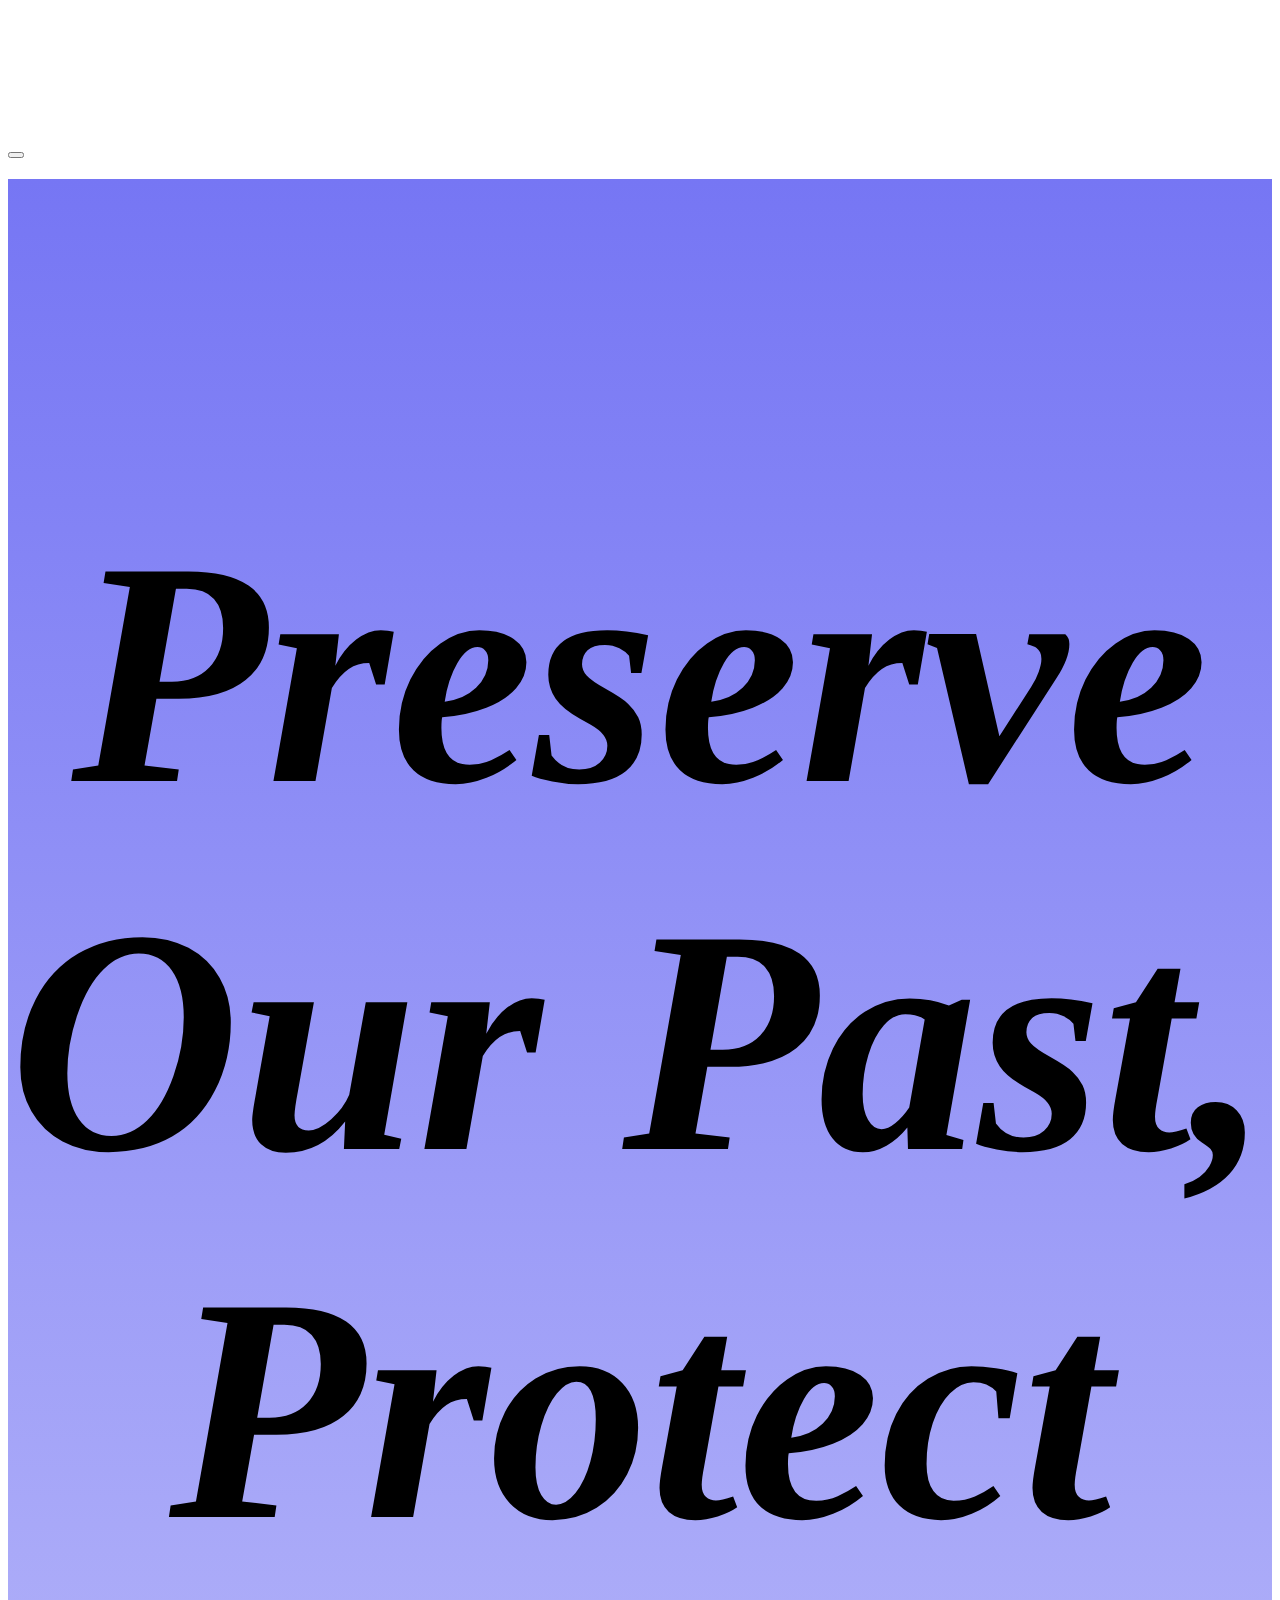
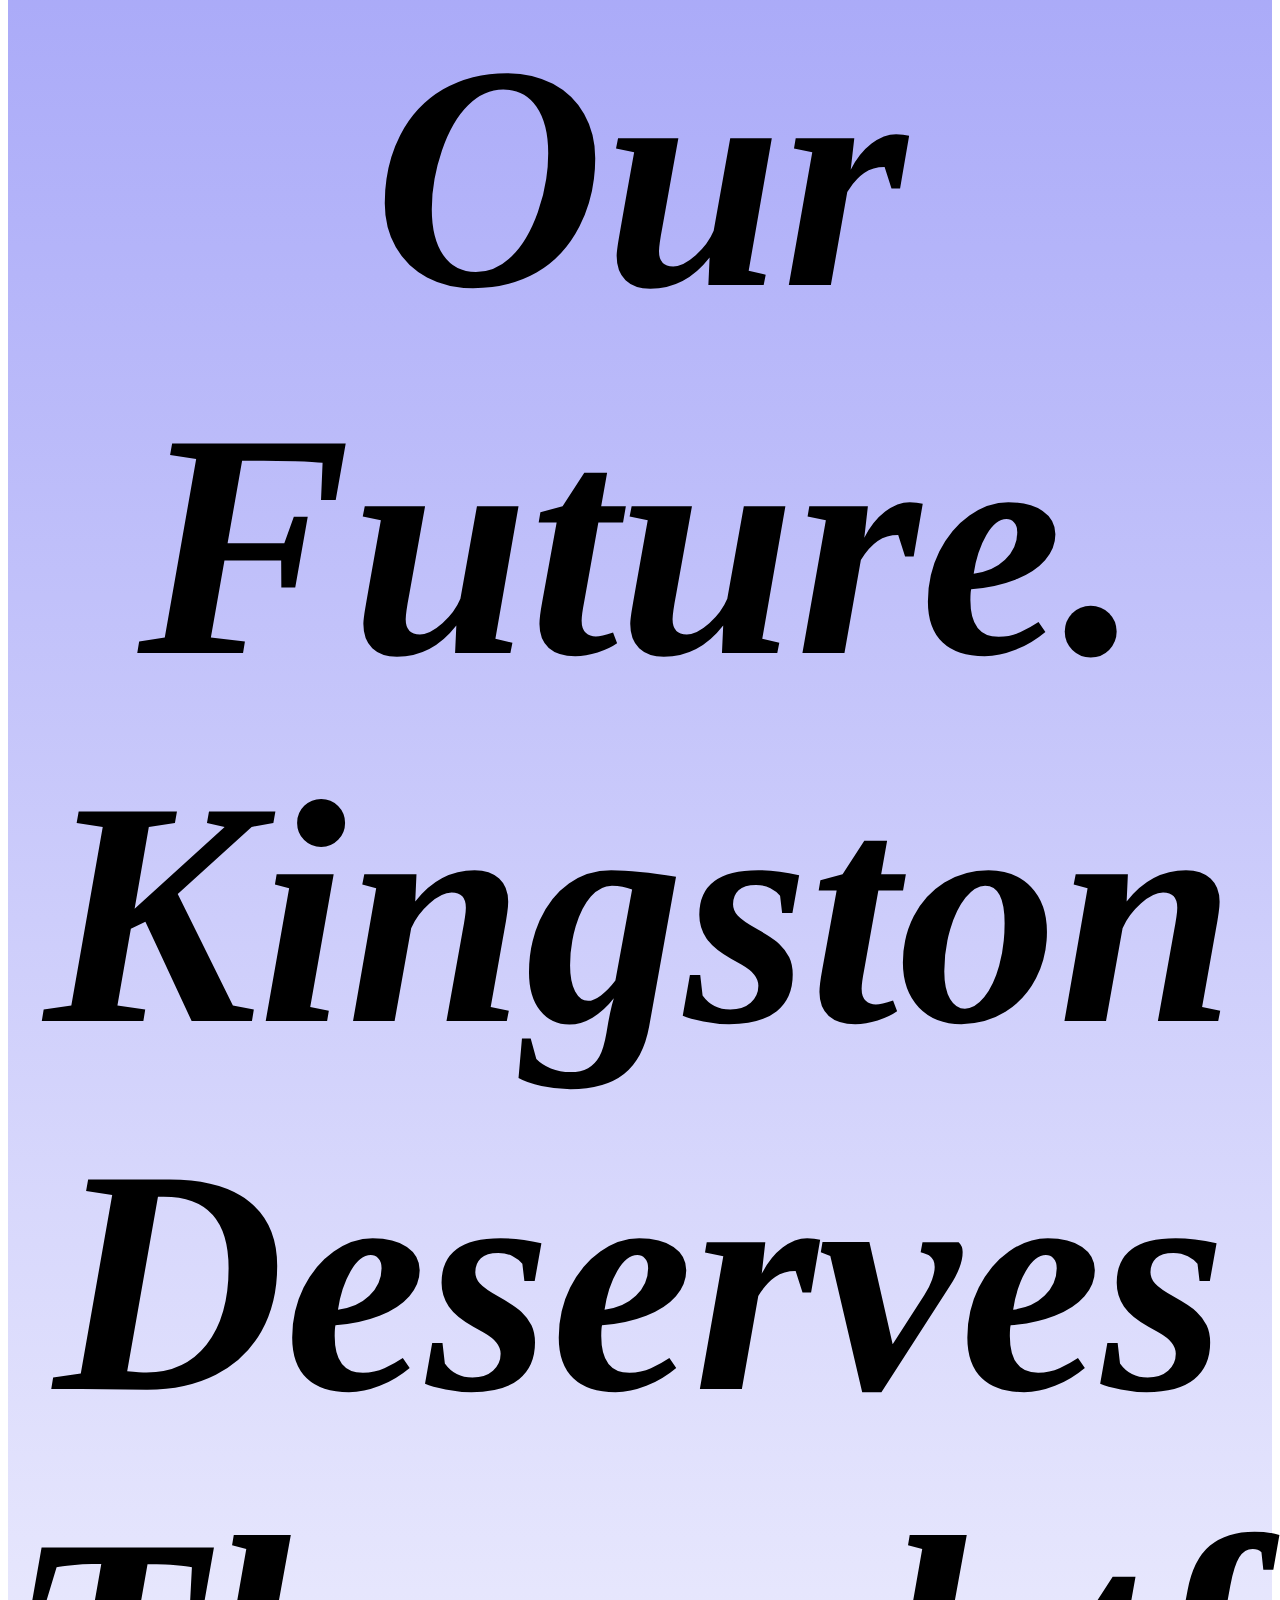
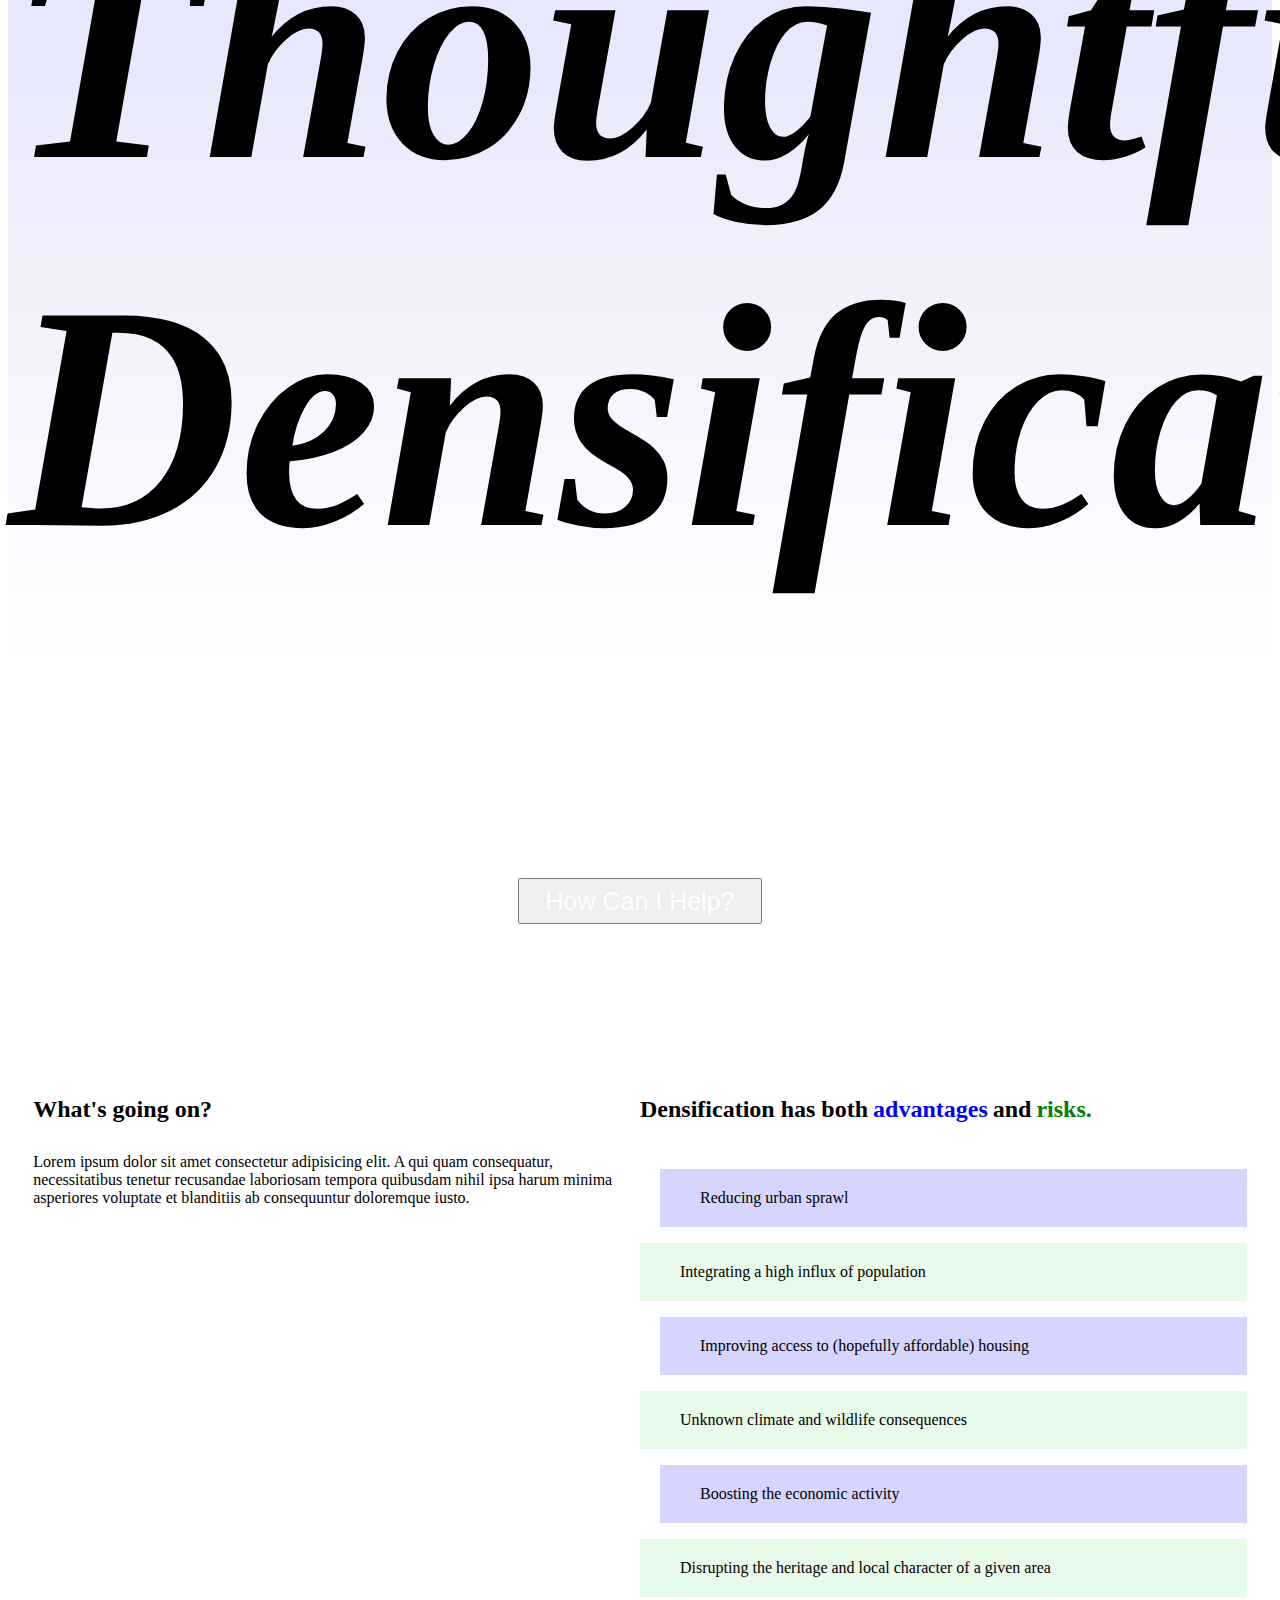
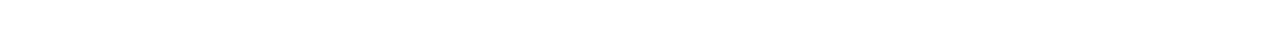
==== index.html @ 17b06fd5 "Add files via upload" ====
<!DOCTYPE html>
<html lang="en">
<head>
    <link href="styles.css" rel="stylesheet">
    <link href="https://cdn.jsdelivr.net/npm/bootstrap@5.3.2/dist/css/bootstrap.min.css" rel="stylesheet" integrity="sha384-T3c6CoIi6uLrA9TneNEoa7RxnatzjcDSCmG1MXxSR1GAsXEV/Dwwykc2MPK8M2HN" crossorigin="anonymous">
    <meta charset="UTF-8">
    <meta name="viewport" content="width=device-width, initial-scale=1.0">
    <title>Home</title>
</head>


<body>

    <!-- *******navigation******** -->
    <div class="collapse" id="navbarToggleExternalContent" data-bs-theme="dark">
      <div class="bg-dark p-4">
        <span class="text-body-secondary"><a href="index.html">Home</a></span><br>
        <span class="text-body-secondary"><a href="letterWriting.html">Letter Writing</a></span><br>
        <span class="text-body-secondary"><a>More Info</a></span><br>
      </div>
    </div>
    <nav class="navbar navbar-dark bg-dark">
      <div class="container-fluid">
        <h3 id="title" class="hop-animation">Kingston Sustainable Development</h3>
        <button class="navbar-toggler" type="button" data-bs-toggle="collapse" data-bs-target="#navbarToggleExternalContent" aria-controls="navbarToggleExternalContent" aria-expanded="false" aria-label="Toggle navigation">
          <span class="navbar-toggler-icon"></span>
        </button>
      </div>
    </nav>


    <!-- *******header******** -->
   <div class="banner hop-animation">
    <h1 class="display-1 container" style="padding: 15px 0px; padding-bottom: 5%;"><b><em>Preserve Our Past, Protect Our Future. Kingston Deserves Thoughtful Densification</em></b></h1>
   </div>

   <div style="display: flex; justify-content: center; padding-bottom: 10%;">
    <button style="padding: 0.5% 2%; font-size: 25px;"class="btn btn-success"><a href="letterWriting.html">How Can I Help?</a></button>
   </div>
   
   <div class="grey-section" style=" padding: 2% 2%; margin: 0;display: flex; justify-content: center;">

    <div class="exp-container container">
    <div class="info">
      <h2 style="padding-bottom:10px;">What's going on?</h2>
      <p>Lorem ipsum dolor sit amet consectetur adipisicing elit. A qui quam consequatur, necessitatibus tenetur recusandae laboriosam tempora quibusdam nihil ipsa harum minima asperiores voluptate et blanditiis ab consequuntur doloremque iusto.</p>
    </div>

    <div class="prosCons">
      <div style="display: flex; gap: 5px; flex-wrap: wrap;">
        <h2>Densification has both</h2>
        <div class="flexProCons" style="padding-bottom: 10px;">
        
          <h2 style="color:blue">advantages</h2>
          <h2>and</h2>
          <h2 style="color: green;">risks.</h2>
        </div>
      </div>

      <p class="blue-block">Reducing urban sprawl</p>
      <p class="green-block">Integrating a high influx of population</p>
      <p class="blue-block">Improving access to (hopefully affordable) housing</p>
      <p class="green-block">Unknown climate and wildlife consequences</p>
      <p class="blue-block">Boosting the economic activity</p>
      <p class="green-block">Disrupting the heritage and local character of a given area</p>
    </div>
   </div>
  </div>

    <script src="https://cdn.jsdelivr.net/npm/@popperjs/core@2.11.8/dist/umd/popper.min.js" integrity="sha384-I7E8VVD/ismYTF4hNIPjVp/Zjvgyol6VFvRkX/vR+Vc4jQkC+hVqc2pM8ODewa9r" crossorigin="anonymous"></script>
    <script src="https://cdn.jsdelivr.net/npm/bootstrap@5.3.2/dist/js/bootstrap.min.js" integrity="sha384-BBtl+eGJRgqQAUMxJ7pMwbEyER4l1g+O15P+16Ep7Q9Q+zqX6gSbd85u4mG4QzX+" crossorigin="anonymous"></script>
    <script src="script.js"></script>
</body>
</html>
---- styles.css ----
a{
    text-decoration: none !important;
    color: white !important;
    transition-duration: 0.3s;
}

a:hover{
    color:green !important;
}

nav{
    padding: 20px 0px !important;
}





body {
background-color:white !important;
}

.exp-container{
    display: flex;
    flex-wrap: wrap;
    gap: 20px;
}

.blue-block{
    background-color: rgba(117, 117, 254, 0.301);
    padding: 20px 40px;
    margin-left: 20px;
    
}

.green-block{
    background-color: rgba(180, 239, 180, 0.3);
    padding: 20px 40px;
}

.flexProCons{
    display: flex;
    gap: 5px;
    box-sizing: border-box;
    width: 50%;
    flex:1;
}

.info{
    box-sizing: border-box;
    width: 50%;
    flex:1;
}

.prosCons{
    width:50%;
}
  



.banner{
    background-image: linear-gradient(rgb(118, 118, 244), white);
    color:black;
    text-align: center;
    padding-top: 80px;
    font-size: 10em !important;

}

#title{
    color:white !important;
    border-radius: 10px 0px 0px 10px;
}

nav a{
    color: white !important;
    margin: 20px;
}

.navbar-nav a{
    color:white !important;
}

article{
    margin:2%;
    color:black;
}

.step{
    padding: 10px 0px;
    color: black;
}

.step-container {
    position: relative;
    width: 90%; /* Adjust the width as needed */
    /* height: 200px;  */

.step2{
    position: absolute;
    top:20%;
}

.step1 .step2 .step3{
    padding:2% 0%;
}

.accordion{
    padding: 3% 0%;
    width: 80%;
}


select{
    border-radius: 10px;
    outline: #d3e2d9 2px solid;
    padding: 0.5% 0%;
}

label{
    padding:1.5% 0%;
}

.form{
    width:40%;
}

button{
    padding: 0.5% 2% !important;
}

#explanation{
    display: flex !important;
    gap: 20px;
}

.hop-animation {
    text-align: center;
}

@keyframes hop {
    0% {
        transform: translateY(0); /* Initial position */
    }
    50% {
        transform: translateY(-20px); /* Hop up */
    }
    100% {
        transform: translateY(0); /* Back to the initial position */
    }
}

.hop-animation h1 {
    animation: hop 1s ease-in-out;
}

@media (max-width: 600px) {
    .exp-container {
      flex-direction: column;
    }
  
    .info,
    .prosCons {
      width: 100%;
    }
  }

.grey-section{
    background-color: rgb(239, 237, 237) !important;
    padding: 20px 0px;
}










/* .letter{
    background-color: rgb(240, 240, 240);
    border-radius: 20px; 
    display: flex; 
    justify-content: center; 
    flex-direction: column;
    position: absolute;
    top: 0;
    bottom: 0;
    left: 0;
    right: 0;
    margin: auto 0;
    z-index: -1;
    font-family:Arial, Helvetica, sans-serif;
    font-size: large;
    padding: 10px 10px;
} */

/* form{
    position: absolute;
    top: 20%;
    margin: auto 0;
    left: 0;
    right: 0;
    /* transform: translateY(-50%); Vertically center the form */
    z-index: 0;
    font-size: large;
    padding: 10px;
} */

/* .buttons{
    position: absolute;
    top: 80%;
    display: flex;
    flex-direction: column;
    align-items: center;
    z-index: 1;
    left:0;
    right:0;
    
} */
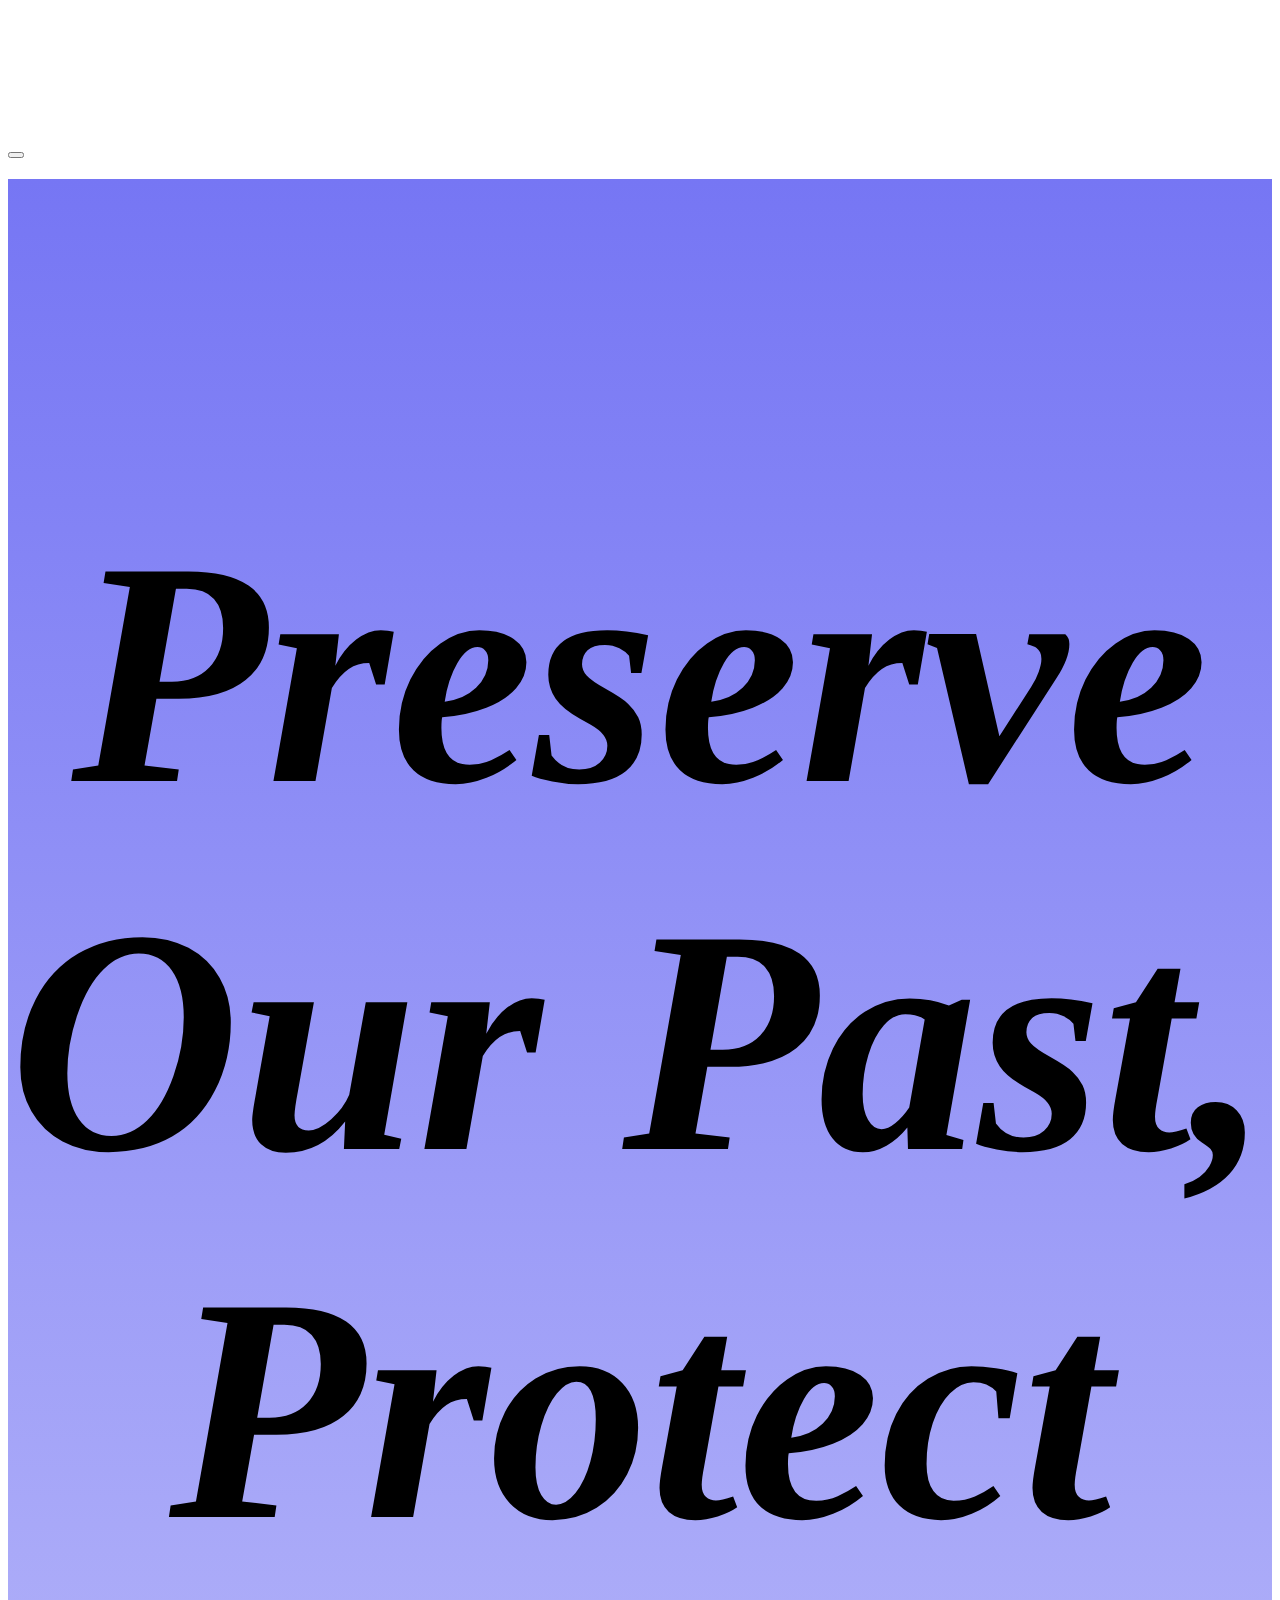
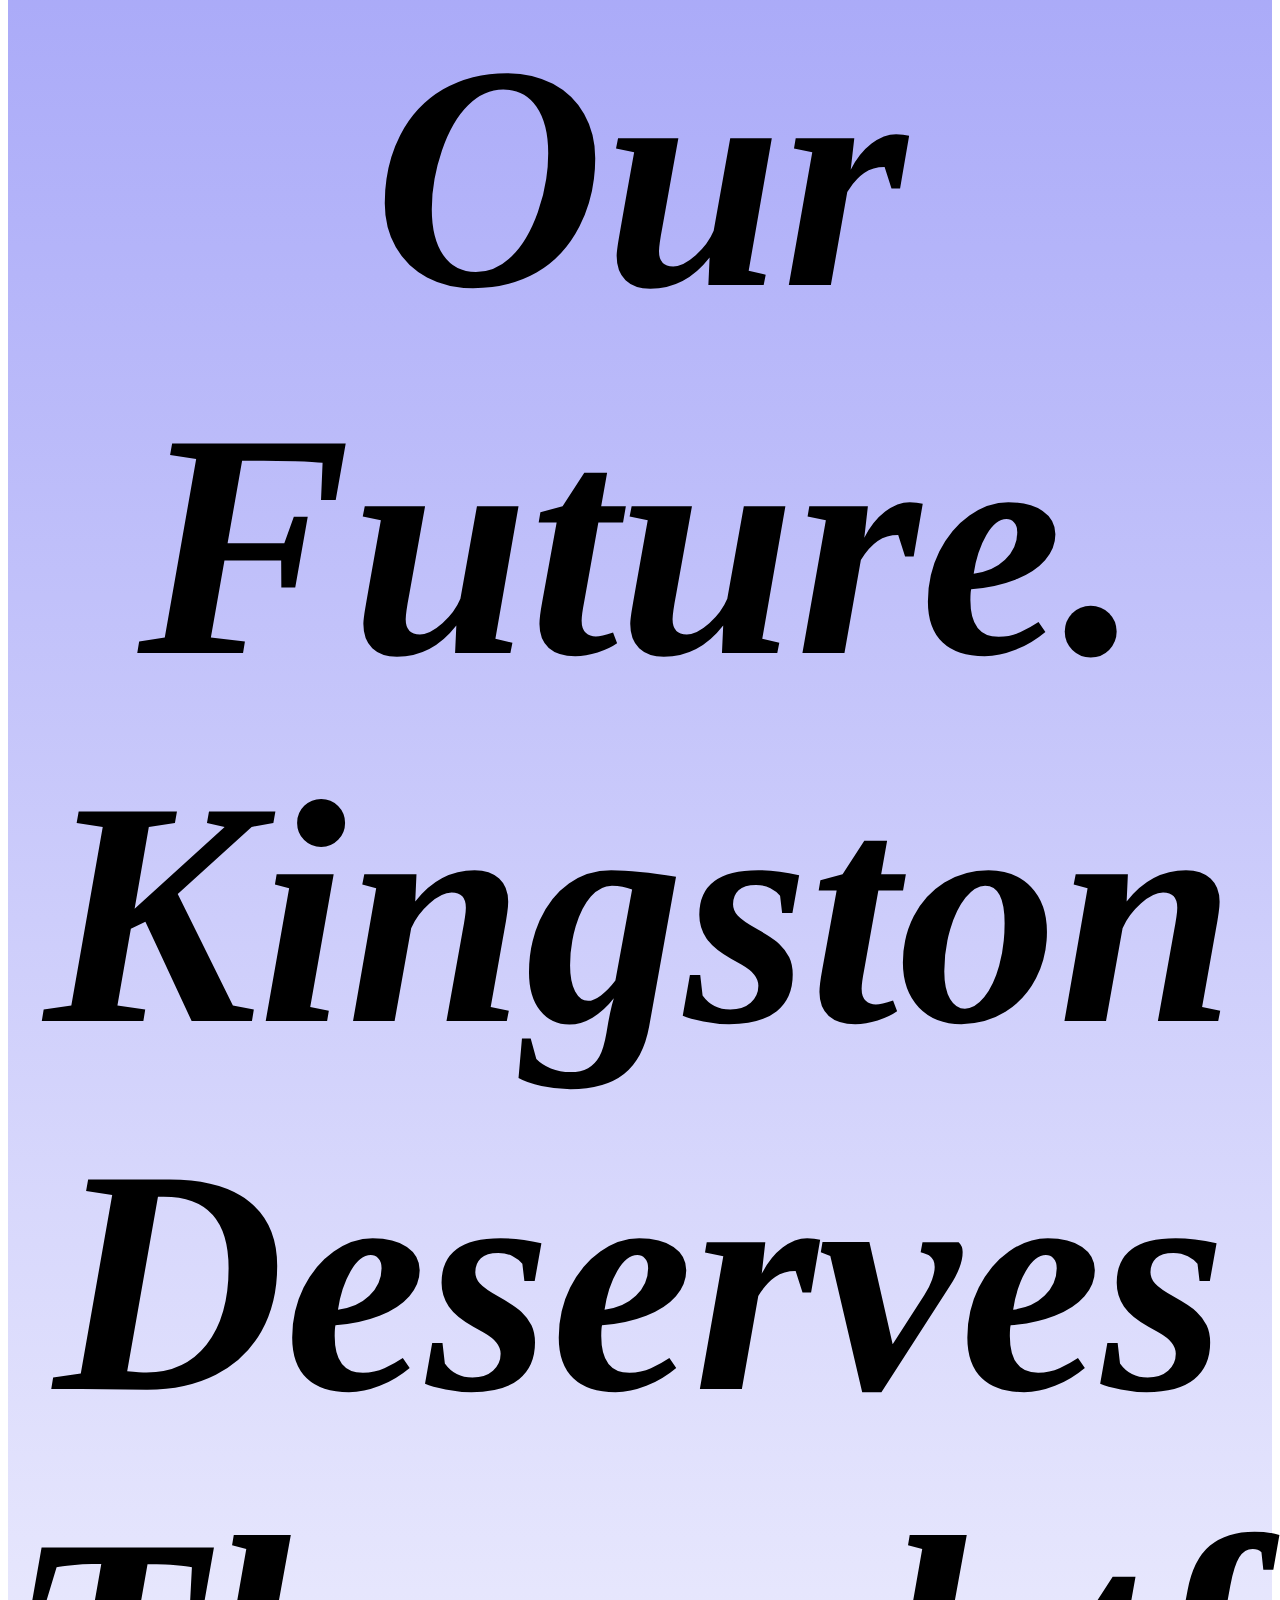
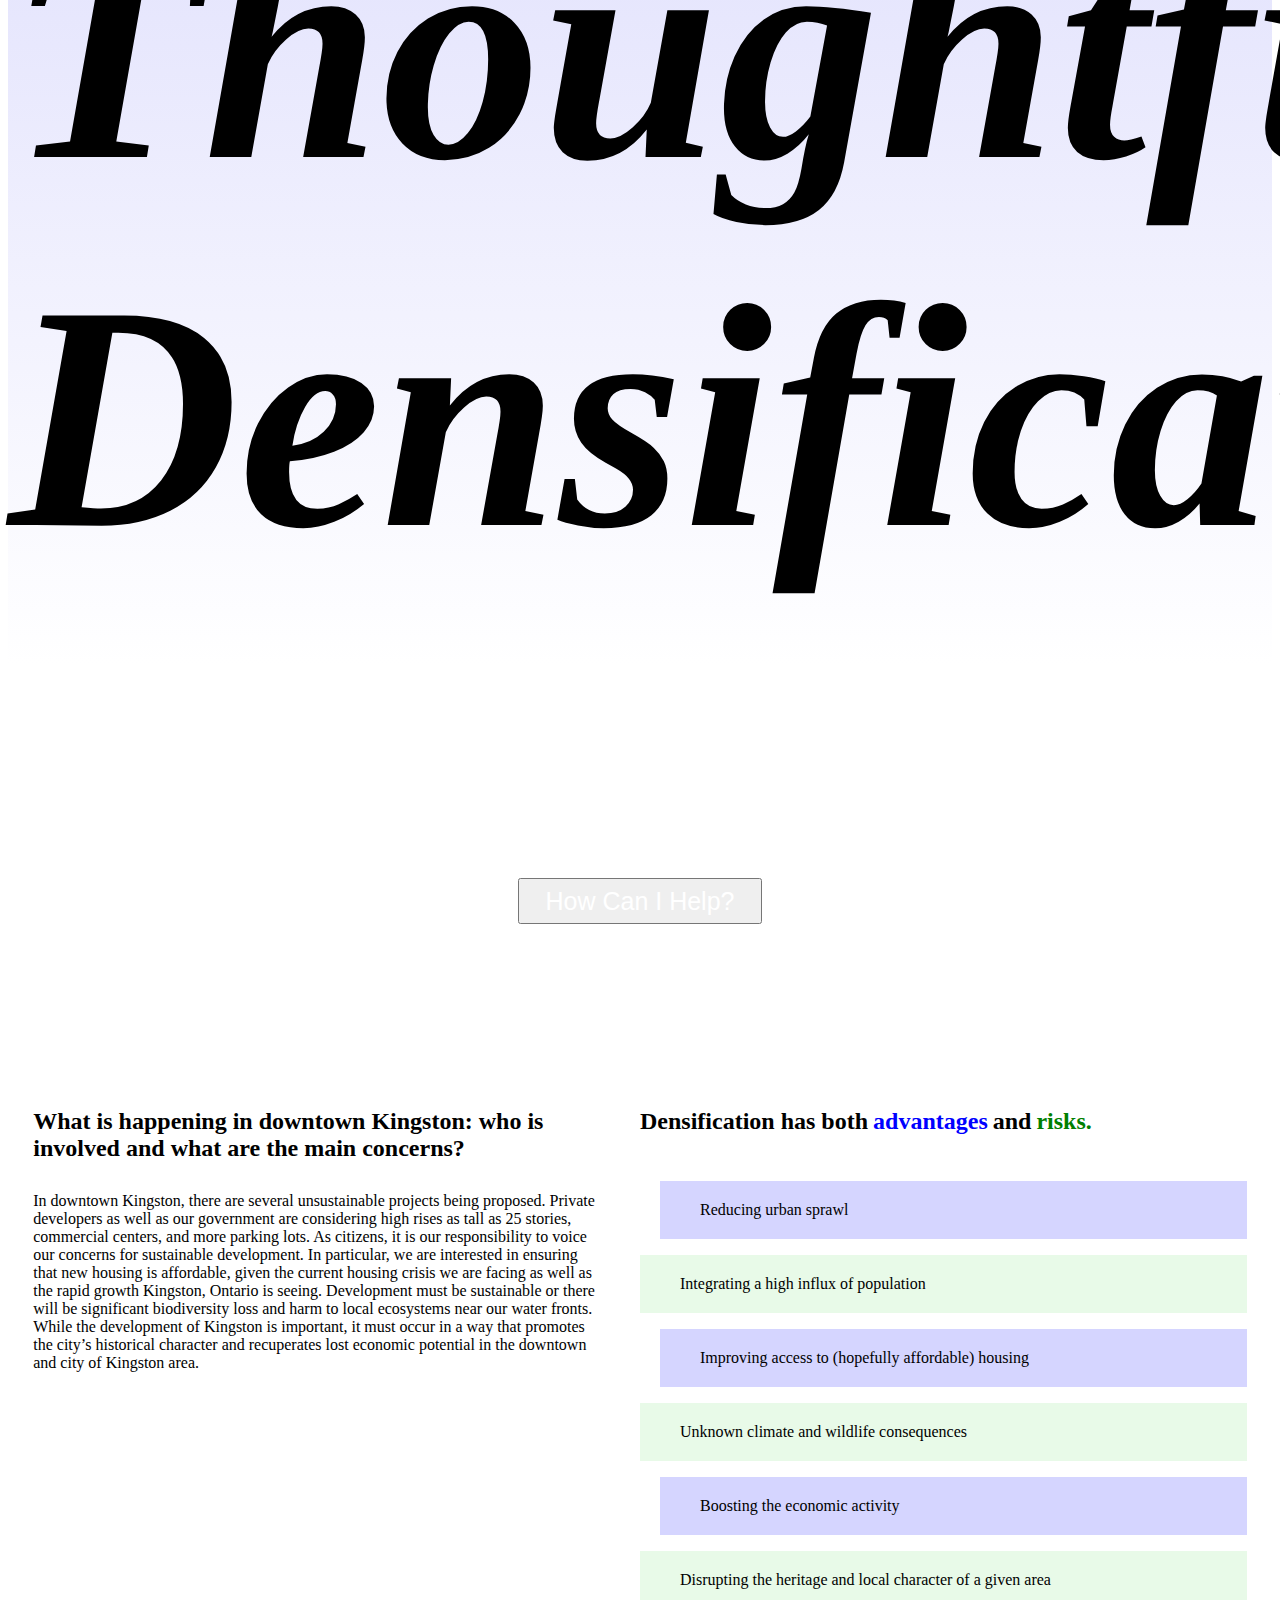
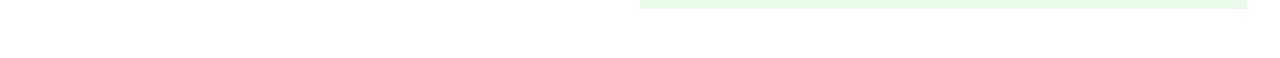
==== commit 95c114a8: "Add files via upload" ====
--- a/index.html
+++ b/index.html
@@ -21,7 +21,7 @@
     </div>
     <nav class="navbar navbar-dark bg-dark">
       <div class="container-fluid">
-        <h3 id="title" class="hop-animation">Kingston Sustainable Development</h3>
+        <h3 id="title">Kingston Sustainable Development</h3>
         <button class="navbar-toggler" type="button" data-bs-toggle="collapse" data-bs-target="#navbarToggleExternalContent" aria-controls="navbarToggleExternalContent" aria-expanded="false" aria-label="Toggle navigation">
           <span class="navbar-toggler-icon"></span>
         </button>
@@ -38,15 +38,19 @@
     <button style="padding: 0.5% 2%; font-size: 25px;"class="btn btn-success"><a href="letterWriting.html">How Can I Help?</a></button>
    </div>
    
-   <div class="grey-section" style=" padding: 2% 2%; margin: 0;display: flex; justify-content: center;">
+   <div class="grey-section" style=" padding: 2% 2%; margin: 0;display: flex; justify-content: center; padding-top:3%;">
 
     <div class="exp-container container">
-    <div class="info">
-      <h2 style="padding-bottom:10px;">What's going on?</h2>
-      <p>Lorem ipsum dolor sit amet consectetur adipisicing elit. A qui quam consequatur, necessitatibus tenetur recusandae laboriosam tempora quibusdam nihil ipsa harum minima asperiores voluptate et blanditiis ab consequuntur doloremque iusto.</p>
+    <div class="info" style="min-width: 400px;">
+      <h2 style="padding-bottom:10px;">What is happening in downtown Kingston: who is involved and what are the main concerns?</h2>
+      <p>In downtown Kingston, there are several unsustainable projects being proposed. Private developers as well as our government are considering high rises as tall as 25 stories, commercial centers, and more parking lots. As citizens, it is our responsibility to voice our concerns for sustainable development. 
+
+        In particular, we are interested in ensuring that new housing is affordable, given the current housing crisis we are facing as well as the rapid growth Kingston, Ontario is seeing. Development must be sustainable or there will be significant biodiversity loss and harm to local ecosystems near our water fronts.
+        
+        While the development of Kingston is important, it must occur in a way that promotes the city’s historical character and recuperates lost economic potential in the downtown and city of Kingston area.</p>
     </div>
 
-    <div class="prosCons">
+    <div class="prosCons" style="min-width: 400px;">
       <div style="display: flex; gap: 5px; flex-wrap: wrap;">
         <h2>Densification has both</h2>
         <div class="flexProCons" style="padding-bottom: 10px;">
--- a/styles.css
+++ b/styles.css
@@ -21,9 +21,9 @@
 }
 
 .exp-container{
-    display: flex;
-    flex-wrap: wrap;
-    gap: 20px;
+    display: flex !important;
+    flex-wrap: wrap !important;
+    gap: 40px;
 }
 
 .blue-block{
@@ -54,6 +54,7 @@
 
 .prosCons{
     width:50%;
+
 }
   
 
@@ -162,7 +163,7 @@
   
     .info,
     .prosCons {
-      width: 100%;
+      width: 80%;
     }
   }
 
@@ -176,48 +177,3 @@
 
 
 
-
-
-
-
-/* .letter{
-    background-color: rgb(240, 240, 240);
-    border-radius: 20px; 
-    display: flex; 
-    justify-content: center; 
-    flex-direction: column;
-    position: absolute;
-    top: 0;
-    bottom: 0;
-    left: 0;
-    right: 0;
-    margin: auto 0;
-    z-index: -1;
-    font-family:Arial, Helvetica, sans-serif;
-    font-size: large;
-    padding: 10px 10px;
-} */
-
-/* form{
-    position: absolute;
-    top: 20%;
-    margin: auto 0;
-    left: 0;
-    right: 0;
-    /* transform: translateY(-50%); Vertically center the form */
-    z-index: 0;
-    font-size: large;
-    padding: 10px;
-} */
-
-/* .buttons{
-    position: absolute;
-    top: 80%;
-    display: flex;
-    flex-direction: column;
-    align-items: center;
-    z-index: 1;
-    left:0;
-    right:0;
-    
-} */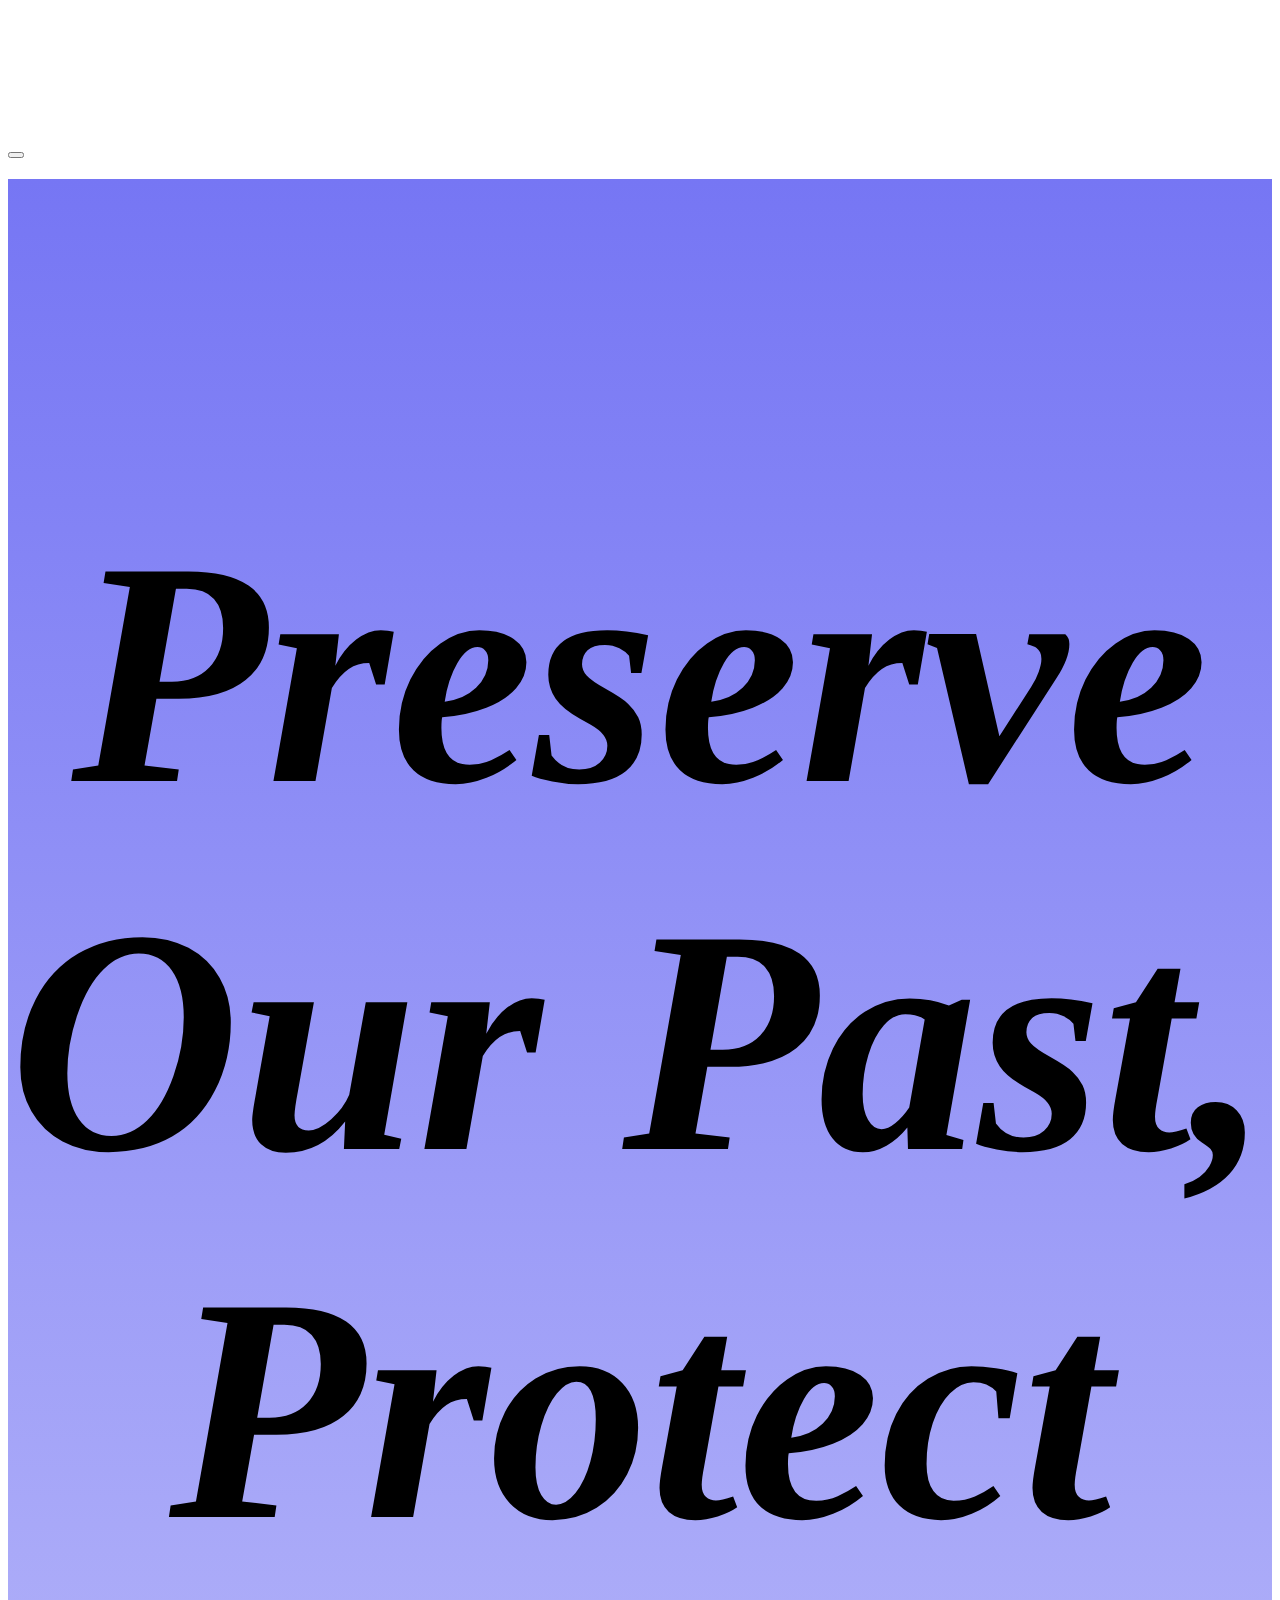
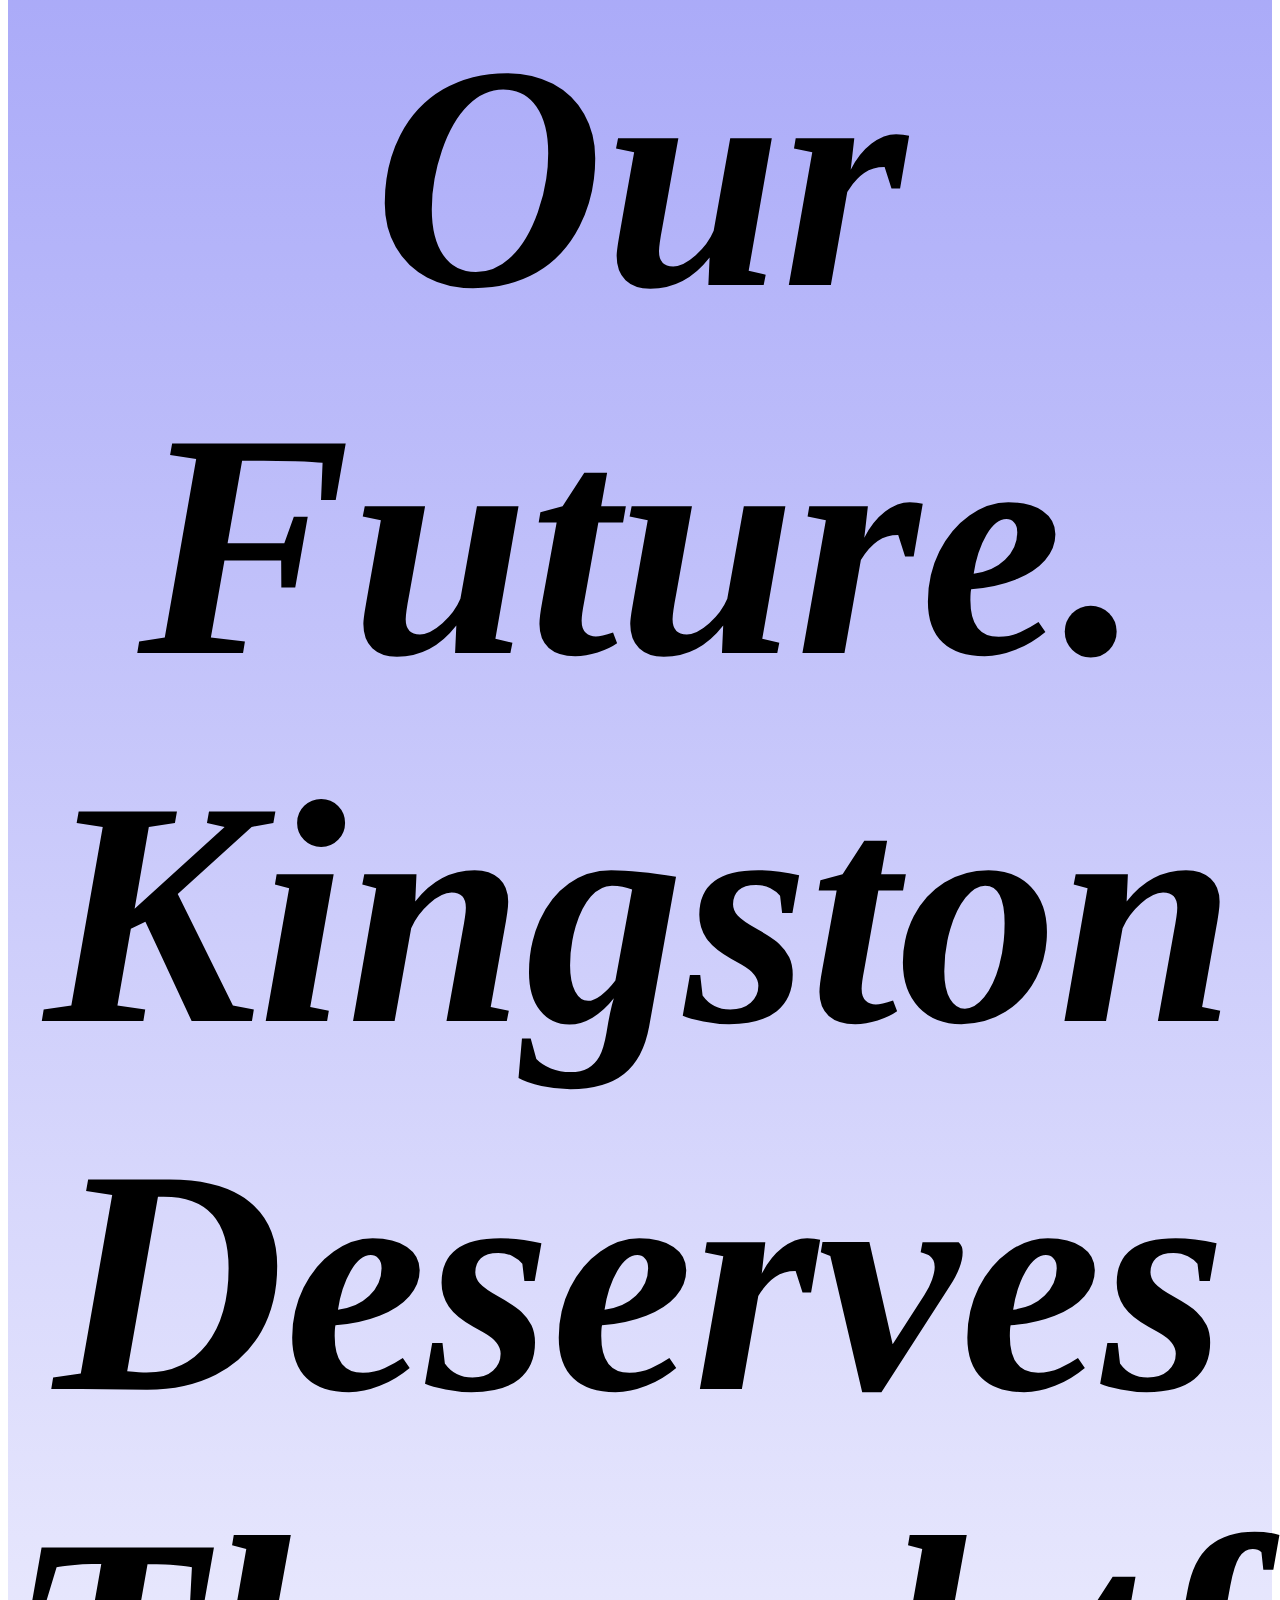
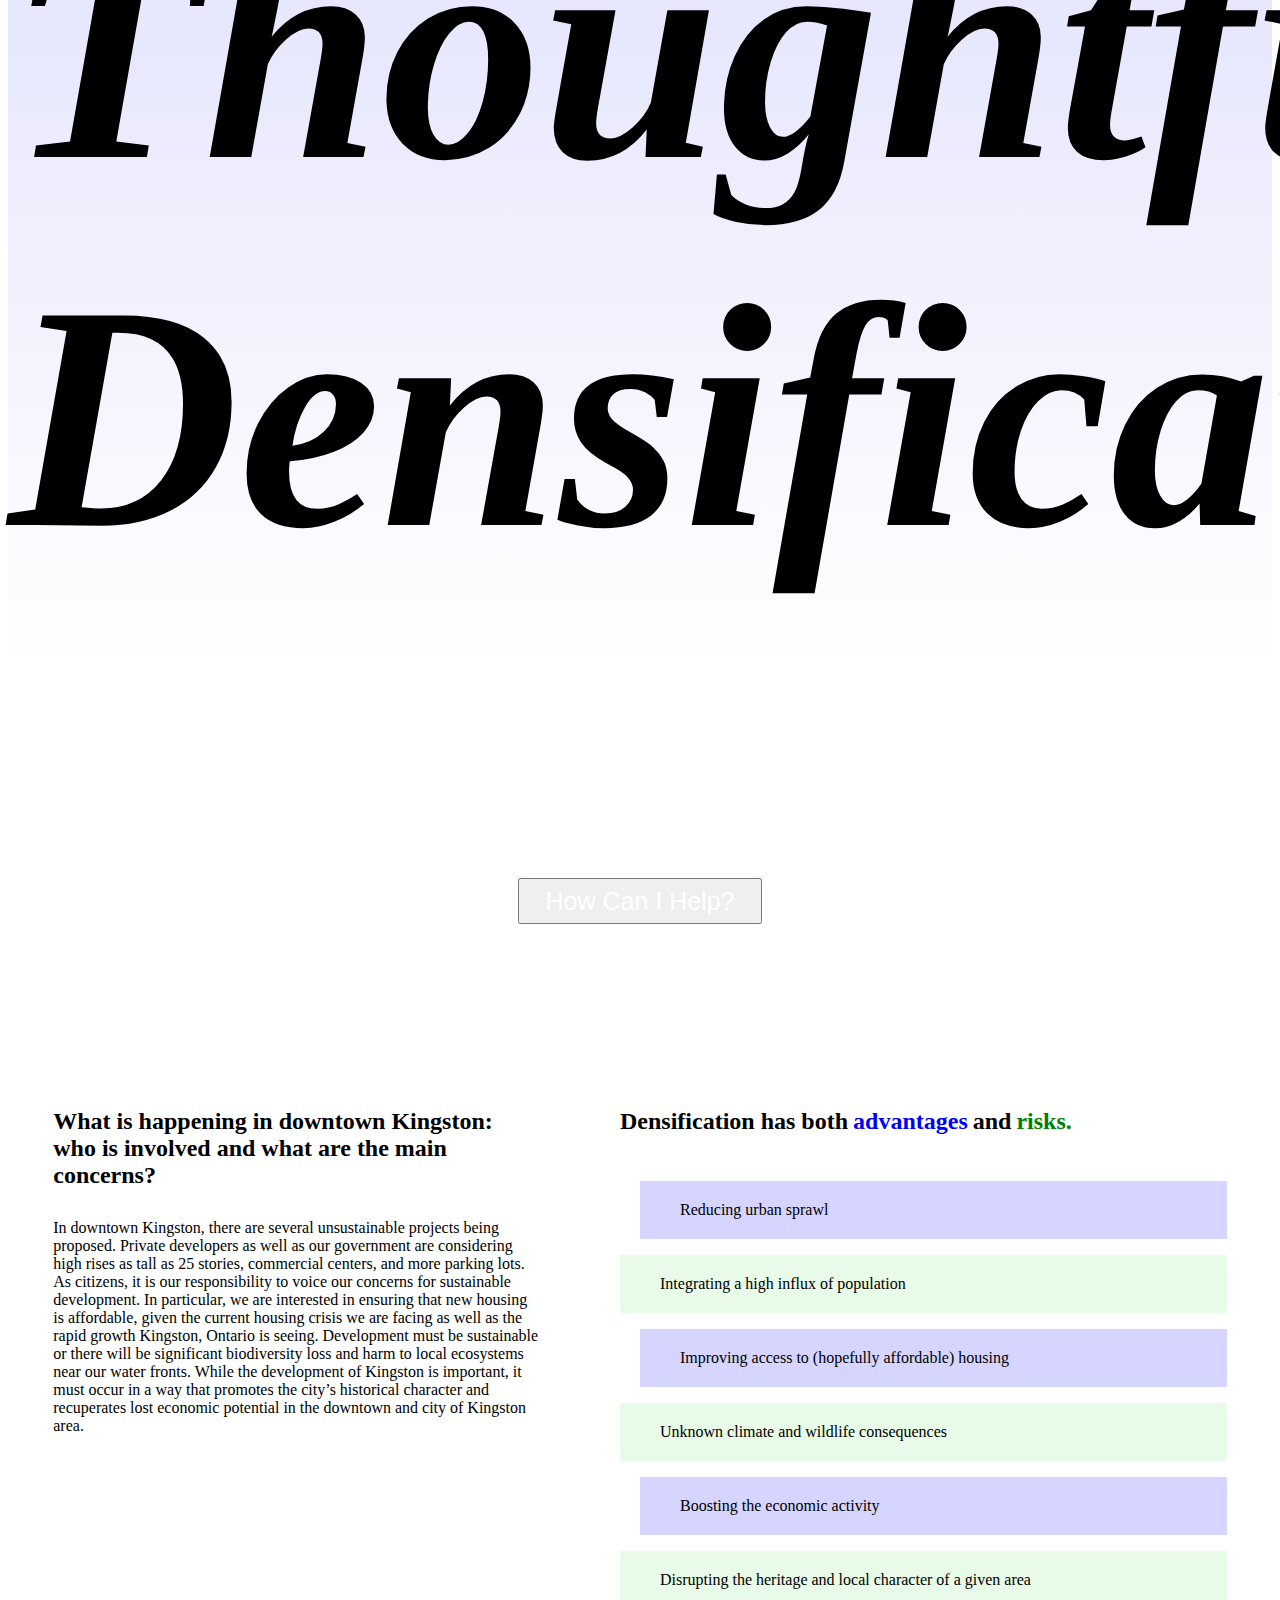
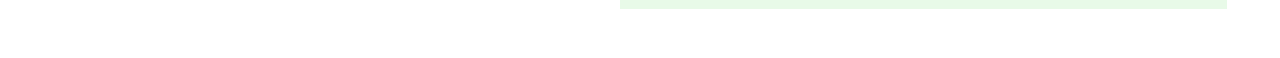
==== commit 066f29c2: "Add files via upload" ====
--- a/index.html
+++ b/index.html
@@ -41,7 +41,7 @@
    <div class="grey-section" style=" padding: 2% 2%; margin: 0;display: flex; justify-content: center; padding-top:3%;">
 
     <div class="exp-container container">
-    <div class="info" style="min-width: 400px;">
+    <div class="info" style="min-width: 300px;">
       <h2 style="padding-bottom:10px;">What is happening in downtown Kingston: who is involved and what are the main concerns?</h2>
       <p>In downtown Kingston, there are several unsustainable projects being proposed. Private developers as well as our government are considering high rises as tall as 25 stories, commercial centers, and more parking lots. As citizens, it is our responsibility to voice our concerns for sustainable development. 
 
@@ -50,7 +50,7 @@
         While the development of Kingston is important, it must occur in a way that promotes the city’s historical character and recuperates lost economic potential in the downtown and city of Kingston area.</p>
     </div>
 
-    <div class="prosCons" style="min-width: 400px;">
+    <div class="prosCons" style="min-width: 300px;">
       <div style="display: flex; gap: 5px; flex-wrap: wrap;">
         <h2>Densification has both</h2>
         <div class="flexProCons" style="padding-bottom: 10px;">
--- a/styles.css
+++ b/styles.css
@@ -40,20 +40,20 @@
 
 .flexProCons{
     display: flex;
+    flex-wrap: wrap;
     gap: 5px;
-    box-sizing: border-box;
-    width: 50%;
-    flex:1;
 }
 
 .info{
     box-sizing: border-box;
     width: 50%;
     flex:1;
+    margin: 0 20px;
 }
 
 .prosCons{
     width:50%;
+    margin: 0 20px;
 
 }
   
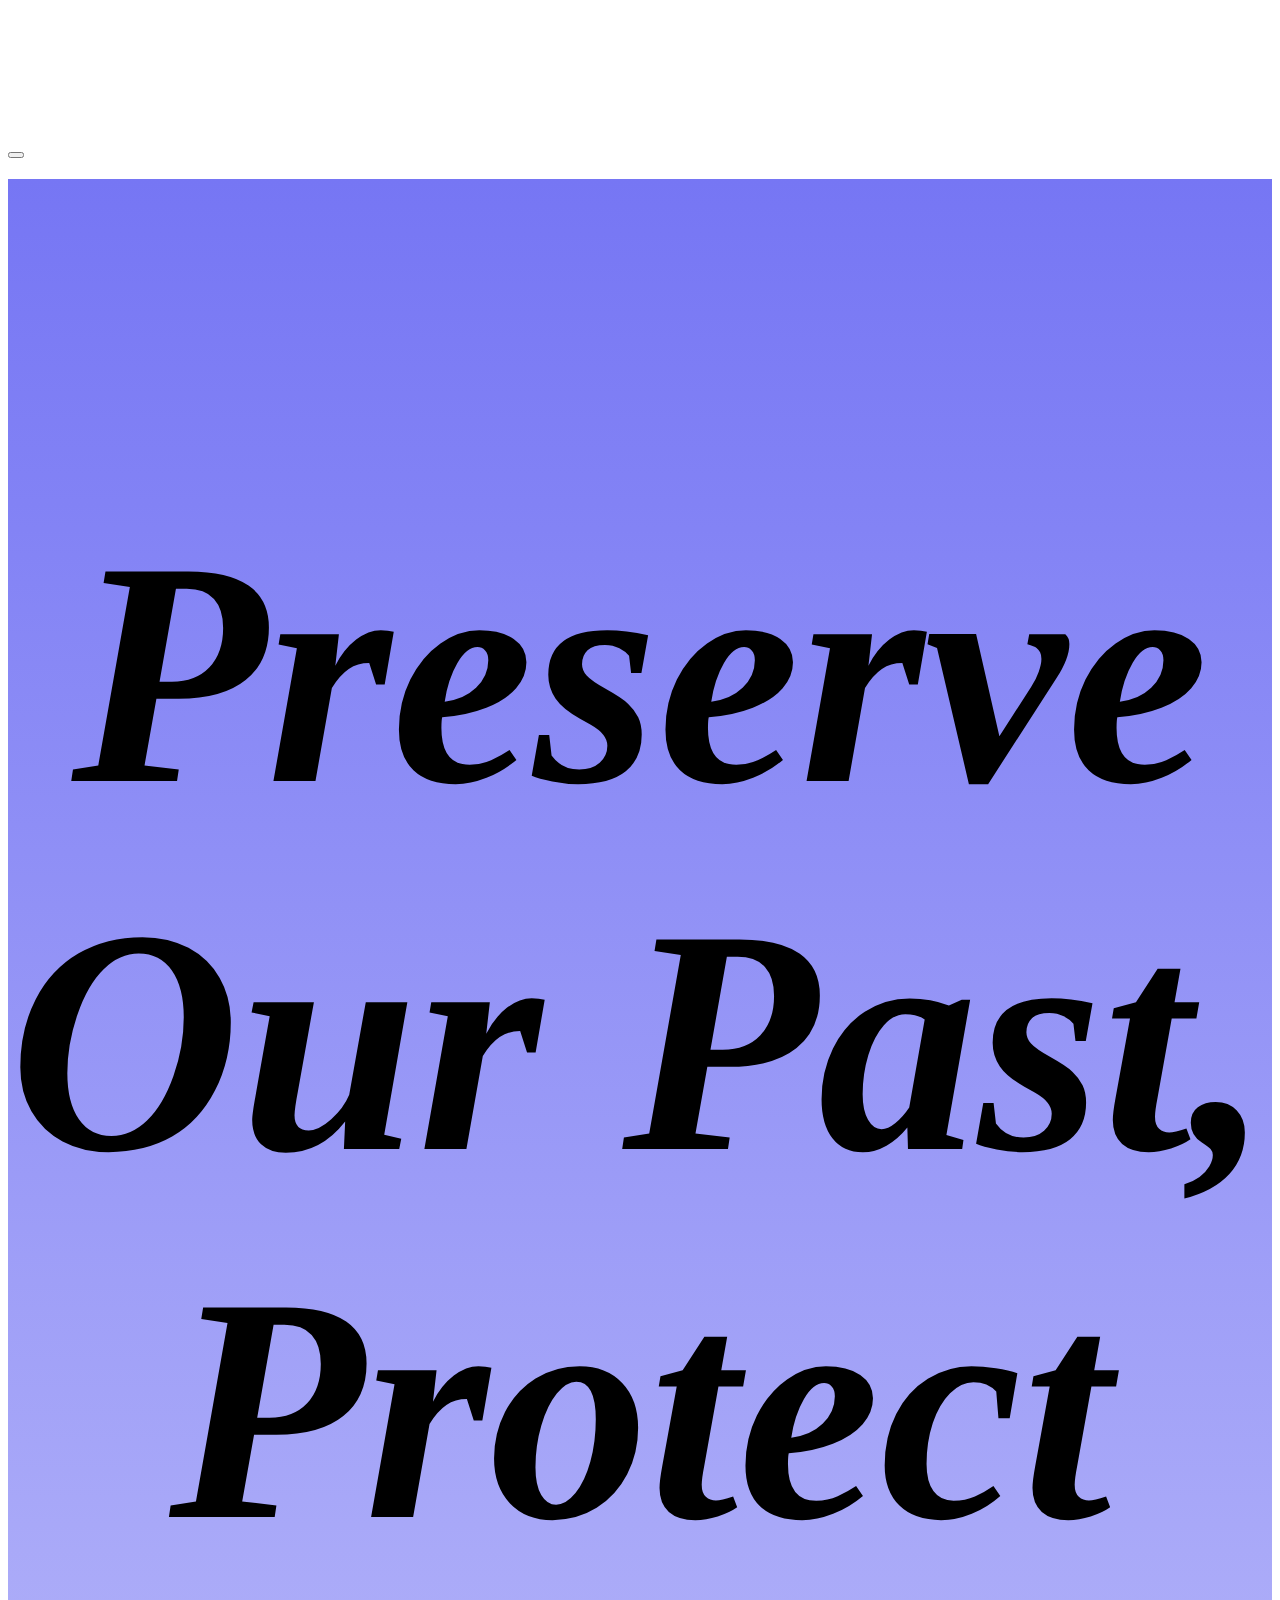
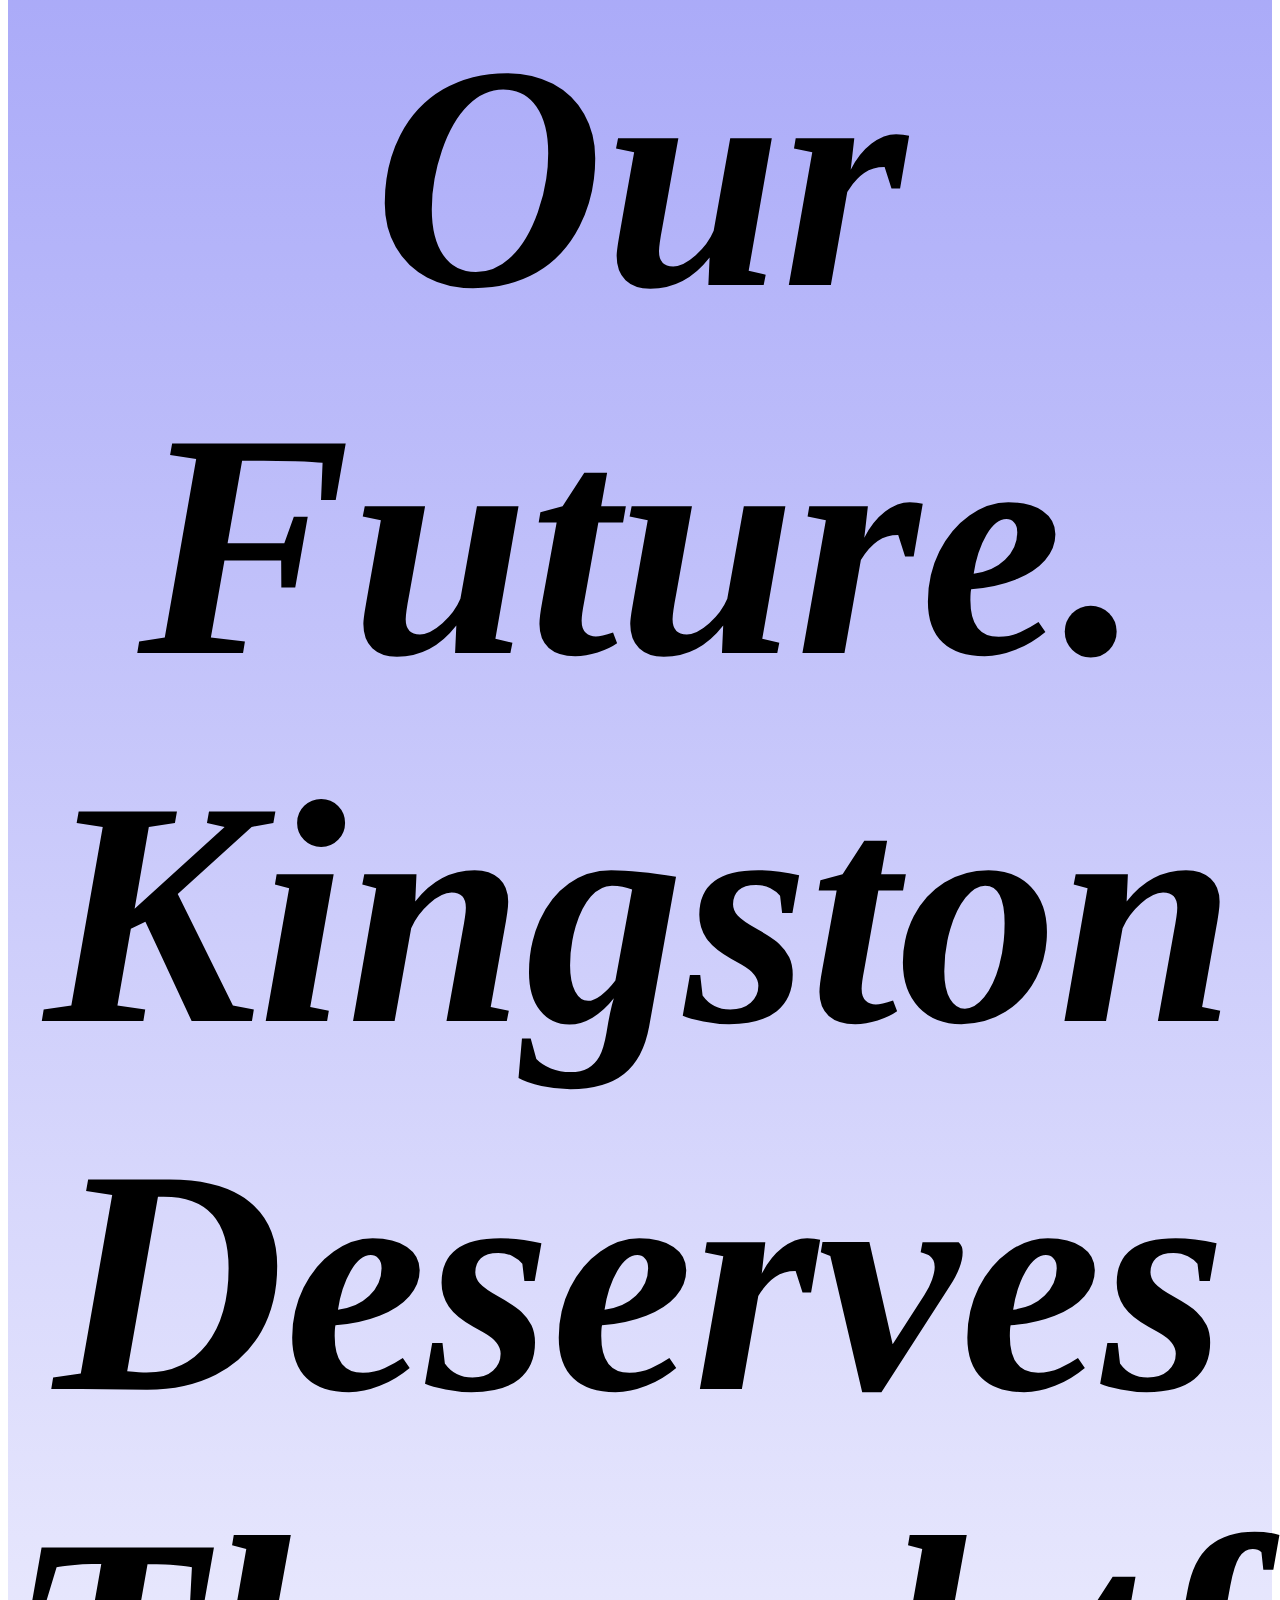
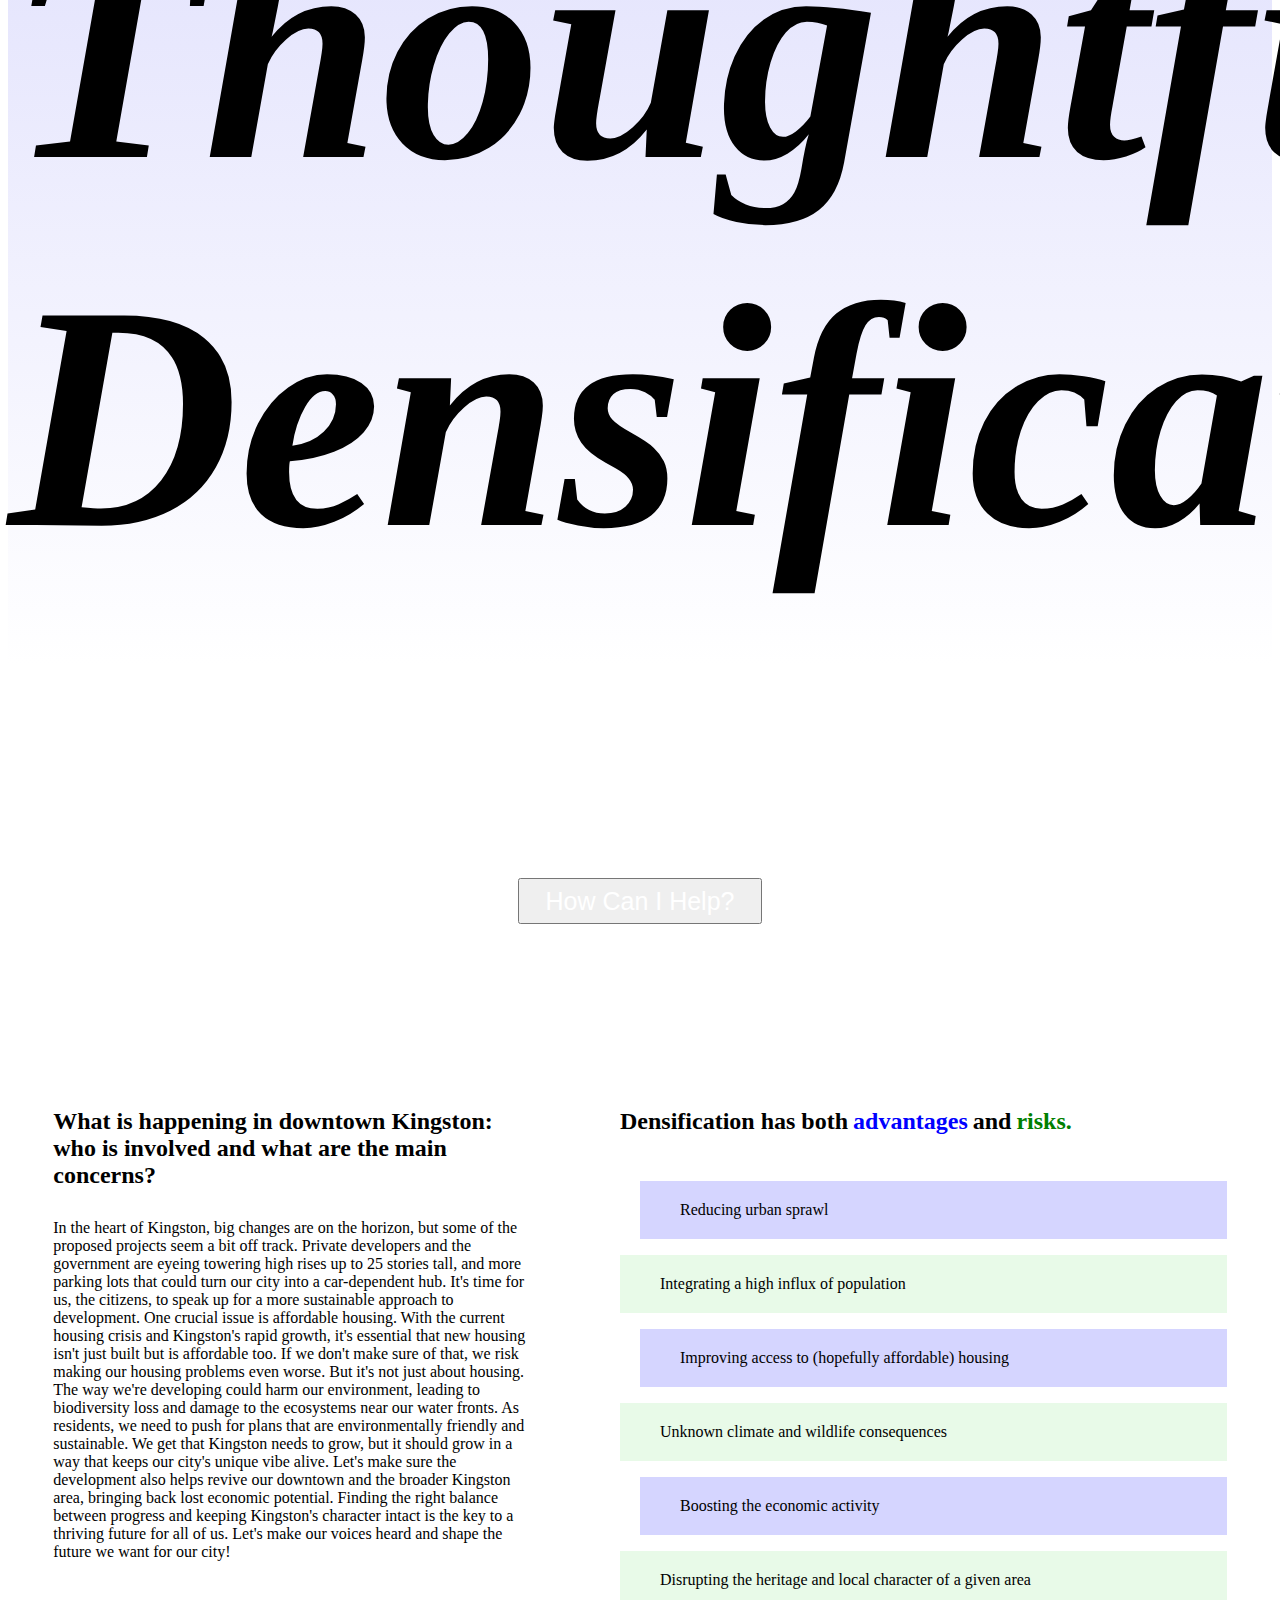
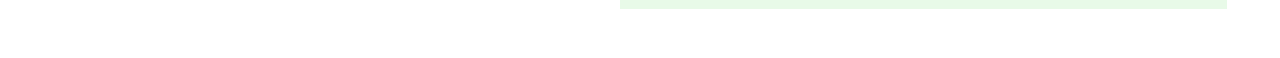
==== commit a3c4a963: "Add files via upload" ====
--- a/index.html
+++ b/index.html
@@ -30,7 +30,7 @@
 
 
     <!-- *******header******** -->
-   <div class="banner hop-animation">
+   <div class="banner hop-animation" style="margin: 0;">
     <h1 class="display-1 container" style="padding: 15px 0px; padding-bottom: 5%;"><b><em>Preserve Our Past, Protect Our Future. Kingston Deserves Thoughtful Densification</em></b></h1>
    </div>
 
@@ -43,11 +43,13 @@
     <div class="exp-container container">
     <div class="info" style="min-width: 300px;">
       <h2 style="padding-bottom:10px;">What is happening in downtown Kingston: who is involved and what are the main concerns?</h2>
-      <p>In downtown Kingston, there are several unsustainable projects being proposed. Private developers as well as our government are considering high rises as tall as 25 stories, commercial centers, and more parking lots. As citizens, it is our responsibility to voice our concerns for sustainable development. 
+      <p>In the heart of Kingston, big changes are on the horizon, but some of the proposed projects seem a bit off track. Private developers and the government are eyeing towering high rises up to 25 stories tall, and more parking lots that could turn our city into a car-dependent hub. It's time for us, the citizens, to speak up for a more sustainable approach to development.
 
-        In particular, we are interested in ensuring that new housing is affordable, given the current housing crisis we are facing as well as the rapid growth Kingston, Ontario is seeing. Development must be sustainable or there will be significant biodiversity loss and harm to local ecosystems near our water fronts.
+        One crucial issue is affordable housing. With the current housing crisis and Kingston's rapid growth, it's essential that new housing isn't just built but is affordable too. If we don't make sure of that, we risk making our housing problems even worse.
         
-        While the development of Kingston is important, it must occur in a way that promotes the city’s historical character and recuperates lost economic potential in the downtown and city of Kingston area.</p>
+        But it's not just about housing. The way we're developing could harm our environment, leading to biodiversity loss and damage to the ecosystems near our water fronts. As residents, we need to push for plans that are environmentally friendly and sustainable.
+        
+        We get that Kingston needs to grow, but it should grow in a way that keeps our city's unique vibe alive. Let's make sure the development also helps revive our downtown and the broader Kingston area, bringing back lost economic potential. Finding the right balance between progress and keeping Kingston's character intact is the key to a thriving future for all of us. Let's make our voices heard and shape the future we want for our city!</p>
     </div>
 
     <div class="prosCons" style="min-width: 300px;">
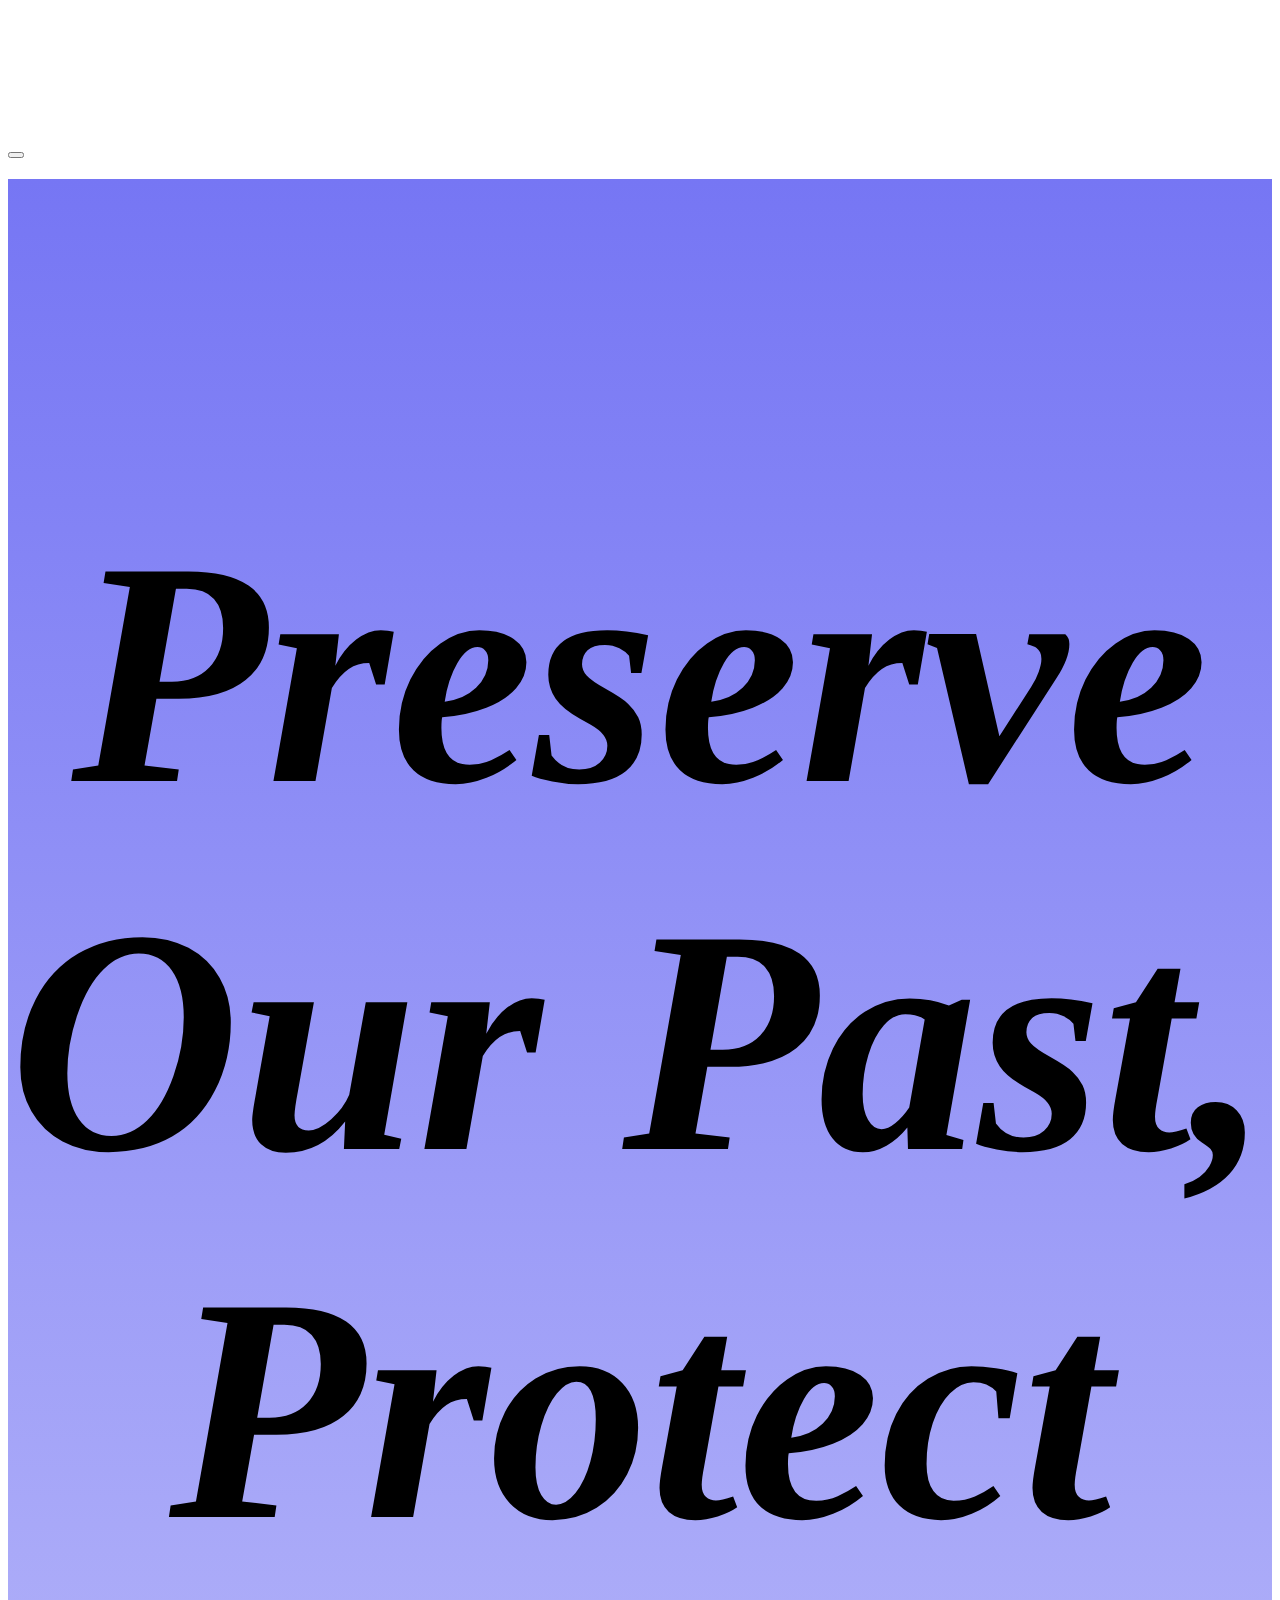
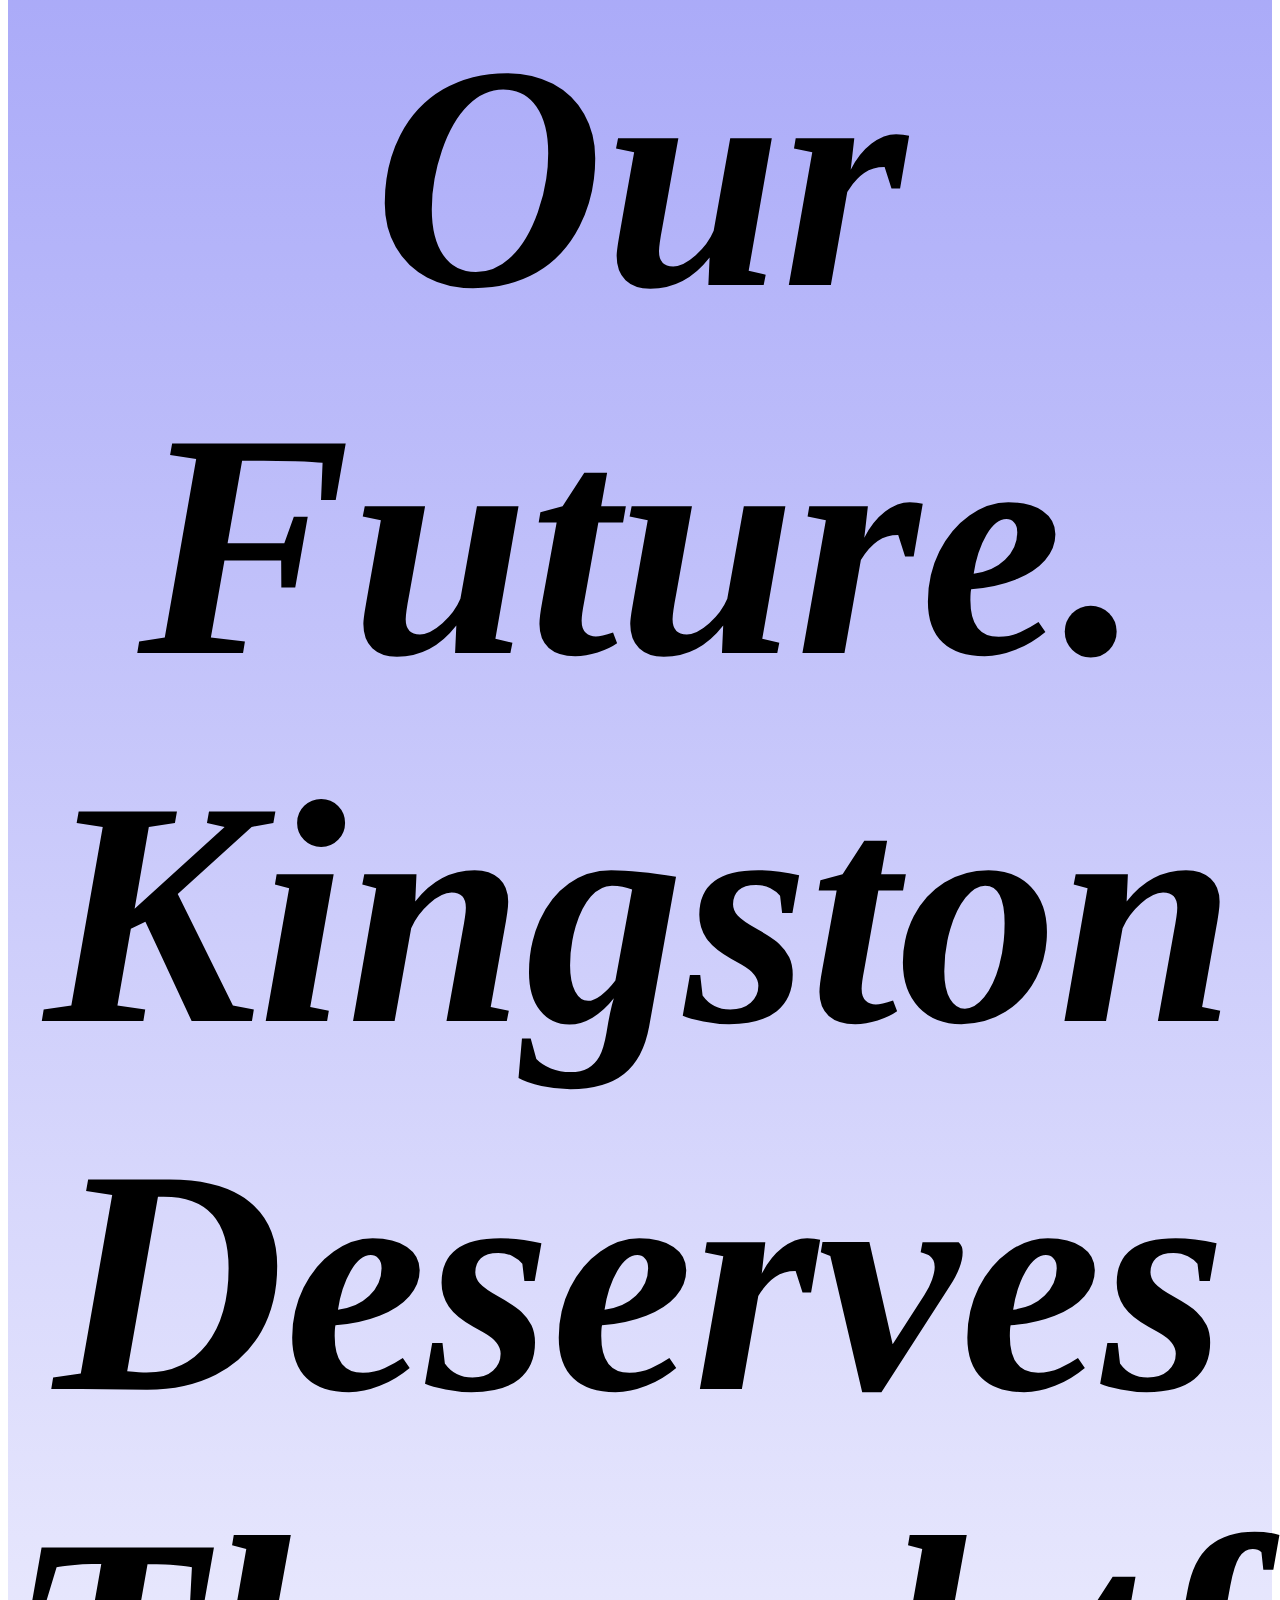
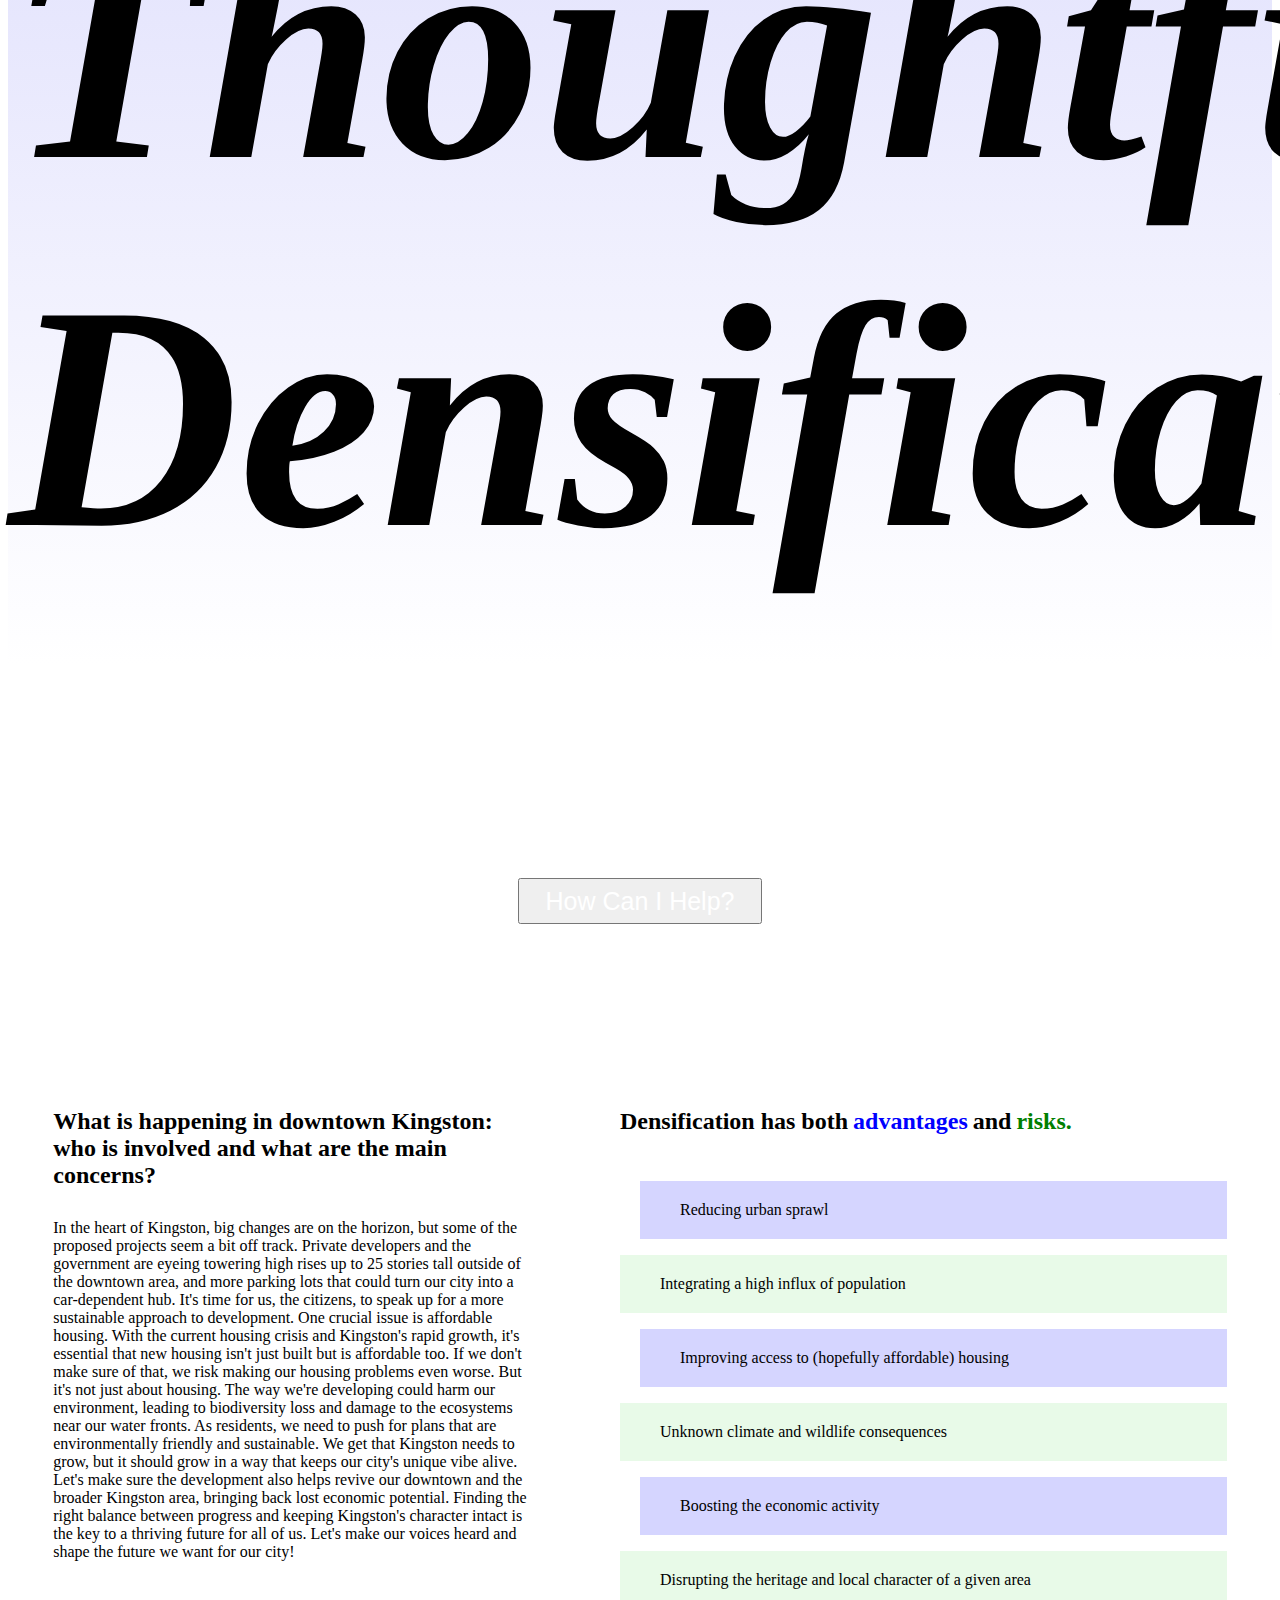
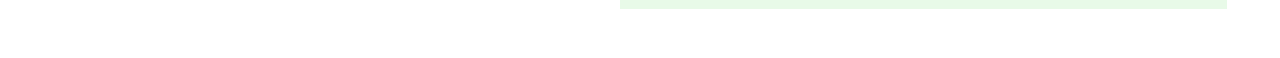
==== commit 664e361f: "Add files via upload" ====
--- a/index.html
+++ b/index.html
@@ -43,7 +43,7 @@
     <div class="exp-container container">
     <div class="info" style="min-width: 300px;">
       <h2 style="padding-bottom:10px;">What is happening in downtown Kingston: who is involved and what are the main concerns?</h2>
-      <p>In the heart of Kingston, big changes are on the horizon, but some of the proposed projects seem a bit off track. Private developers and the government are eyeing towering high rises up to 25 stories tall, and more parking lots that could turn our city into a car-dependent hub. It's time for us, the citizens, to speak up for a more sustainable approach to development.
+      <p>In the heart of Kingston, big changes are on the horizon, but some of the proposed projects seem a bit off track. Private developers and the government are eyeing towering high rises up to 25 stories tall outside of the downtown area, and more parking lots that could turn our city into a car-dependent hub. It's time for us, the citizens, to speak up for a more sustainable approach to development.
 
         One crucial issue is affordable housing. With the current housing crisis and Kingston's rapid growth, it's essential that new housing isn't just built but is affordable too. If we don't make sure of that, we risk making our housing problems even worse.
         
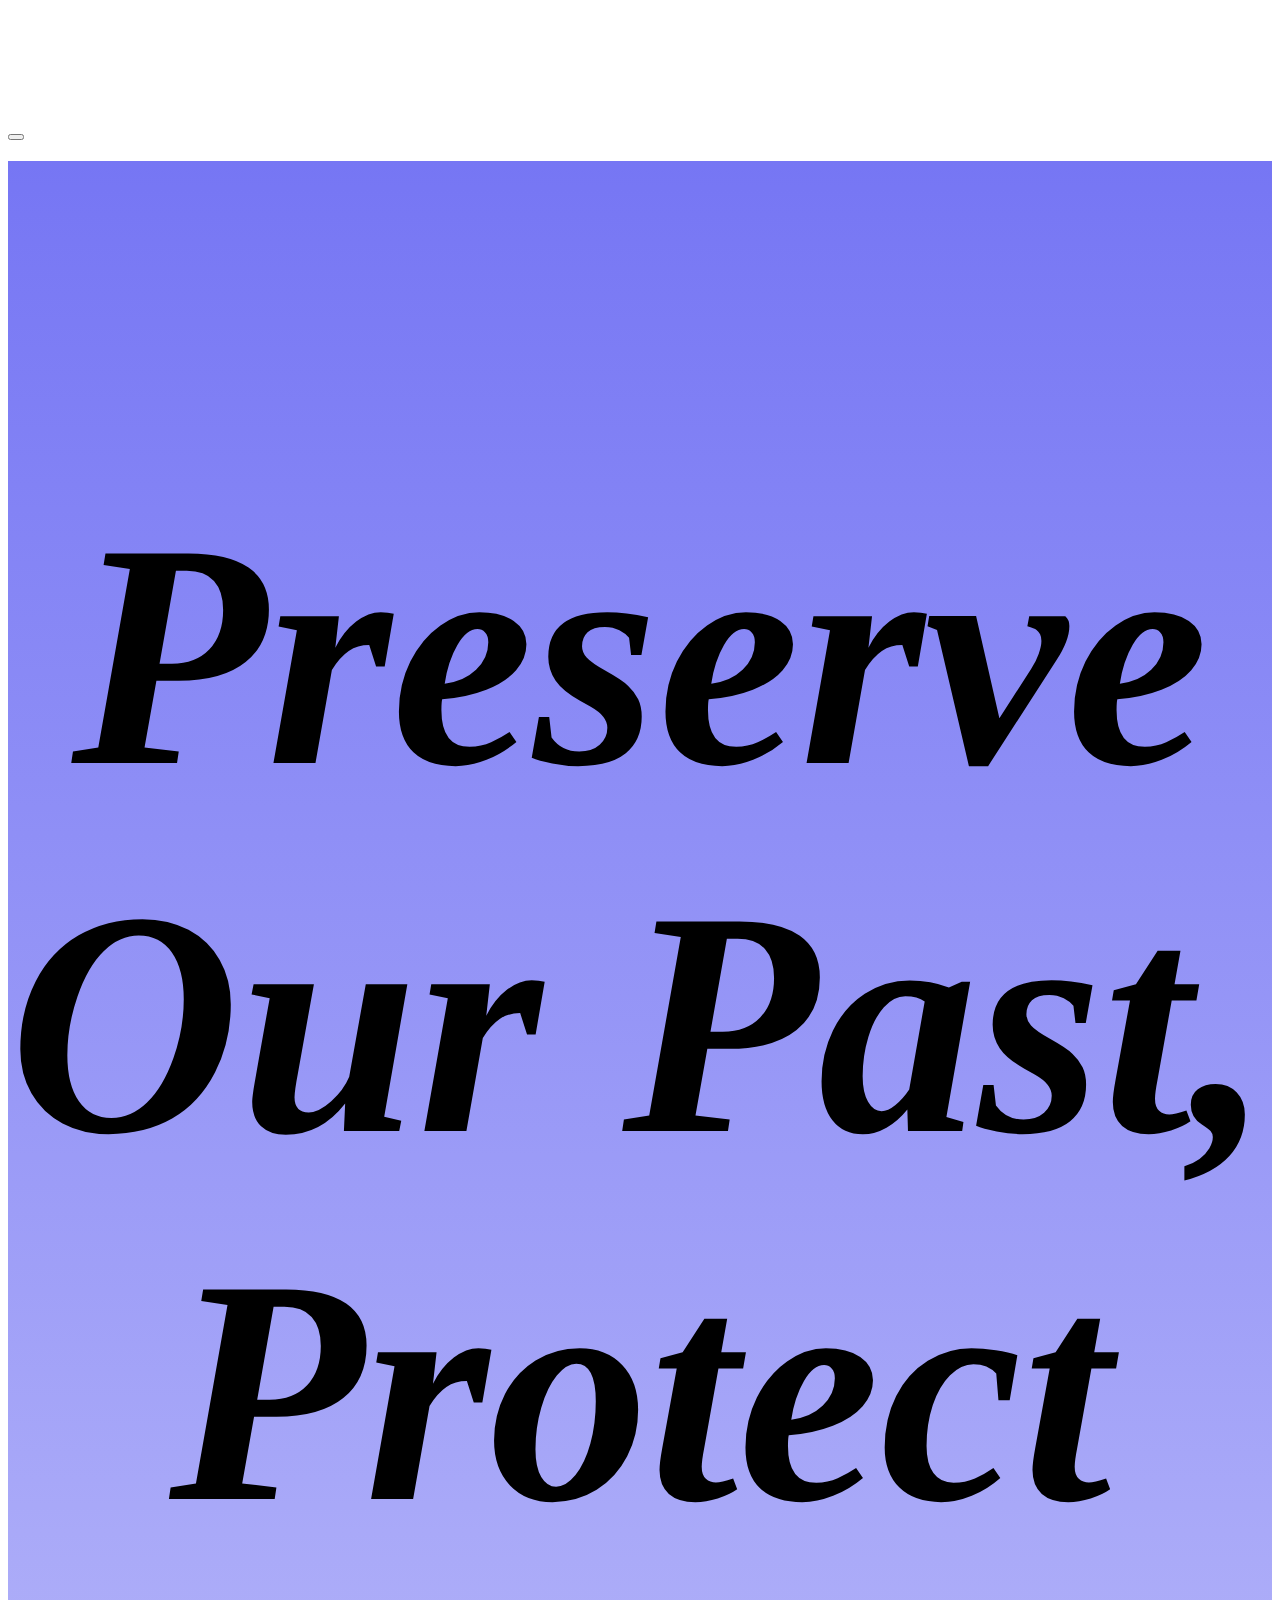
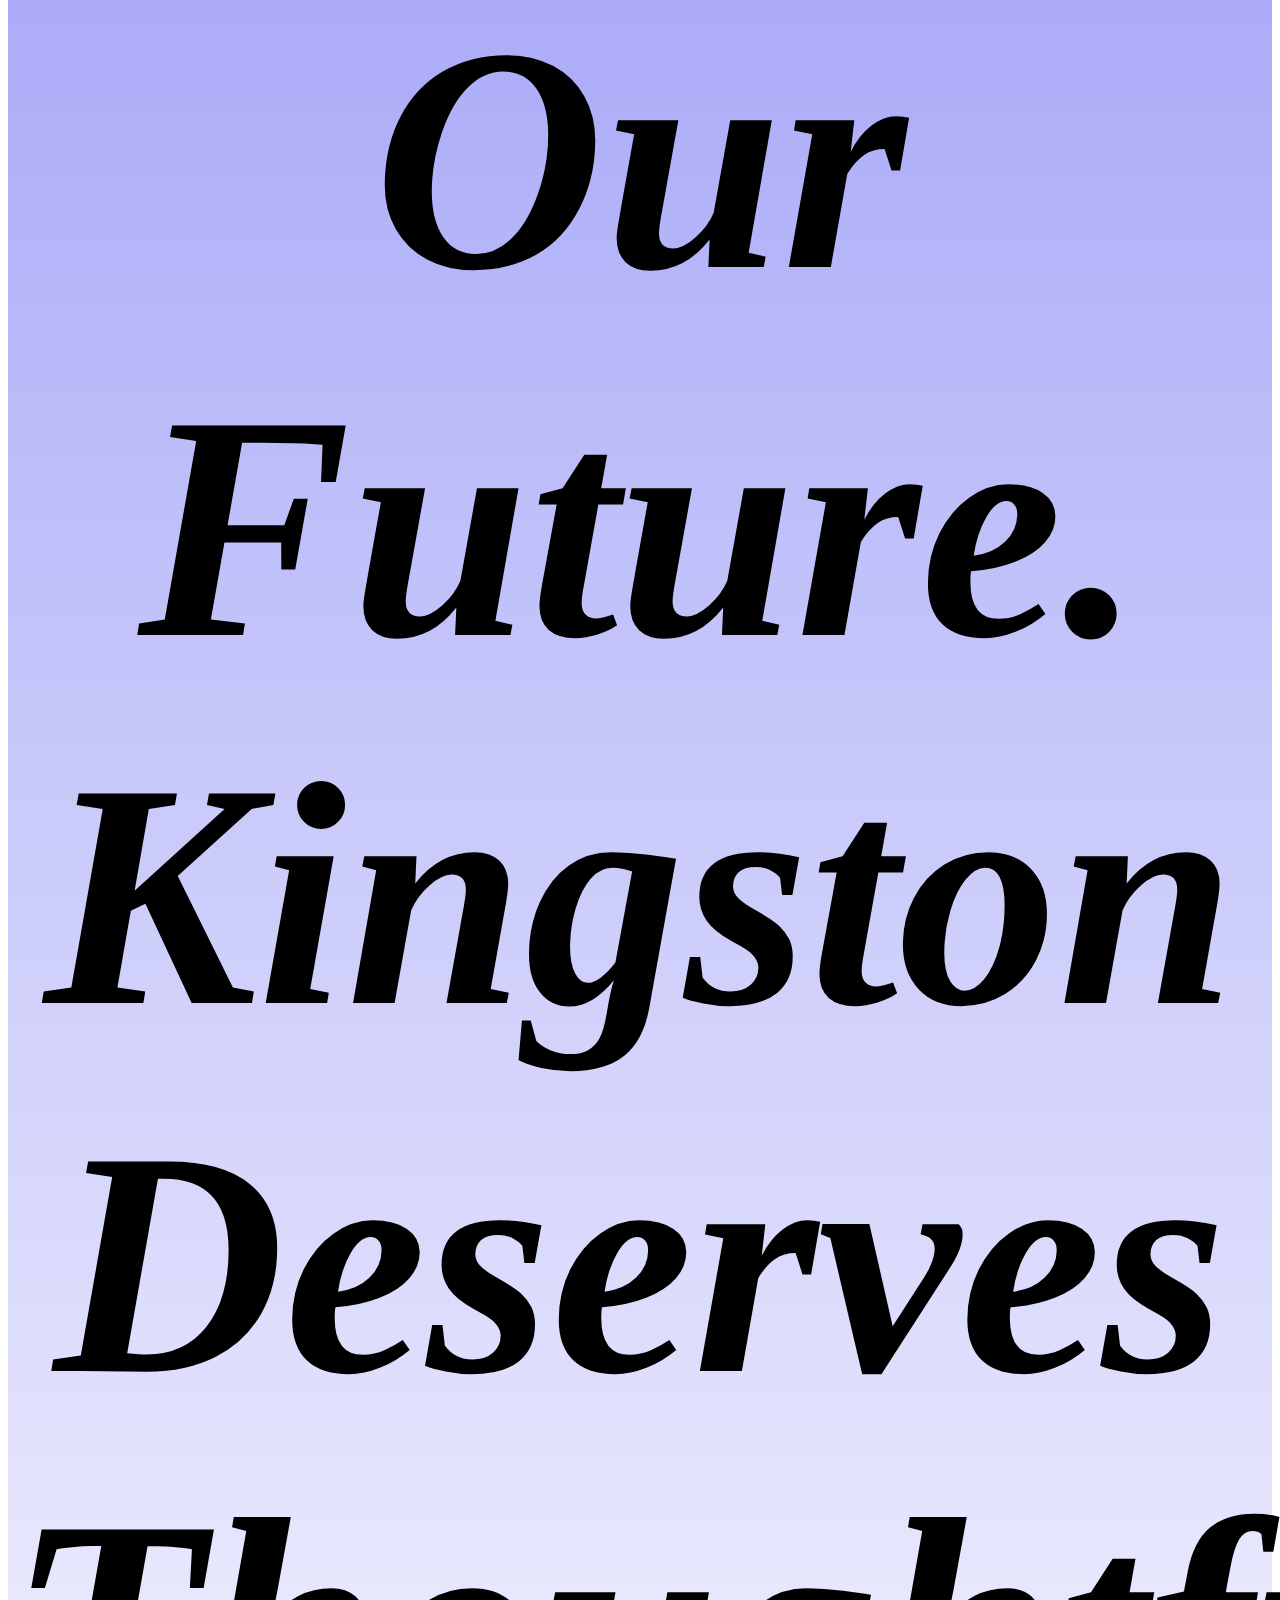
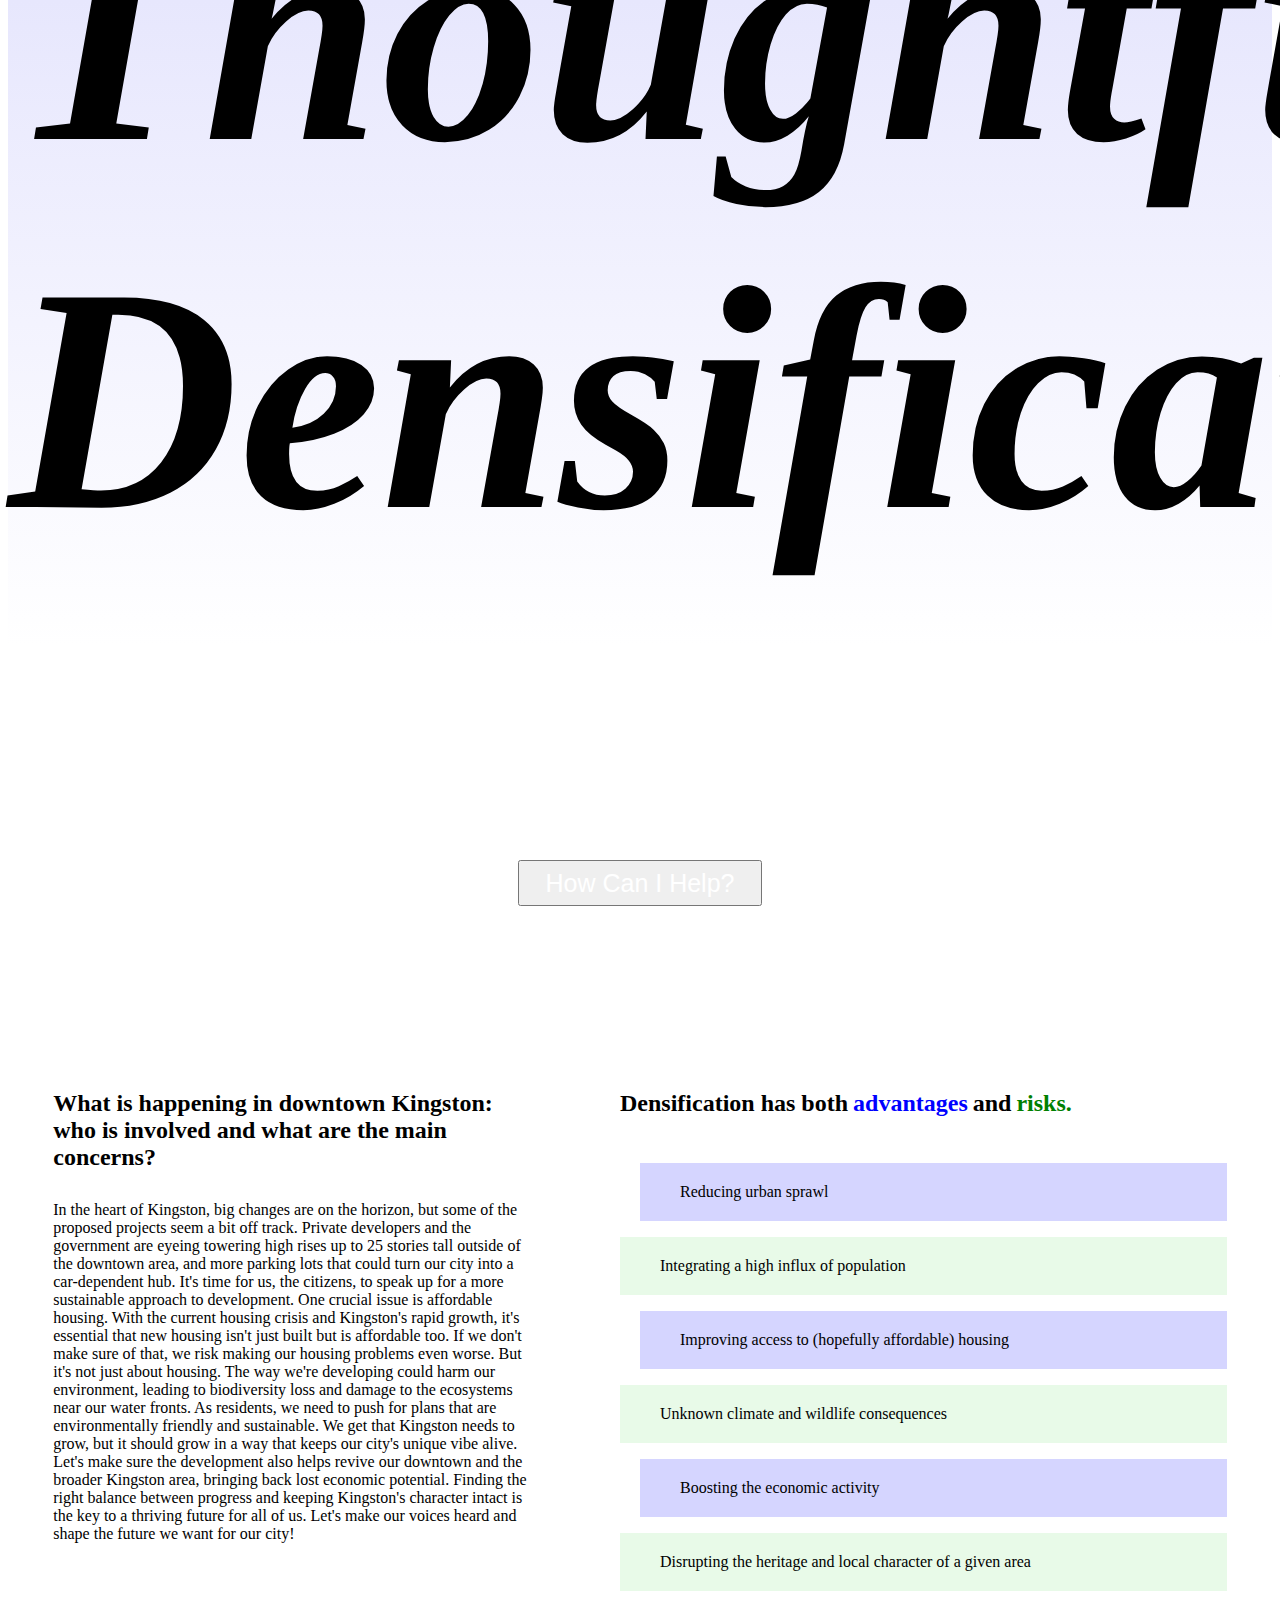
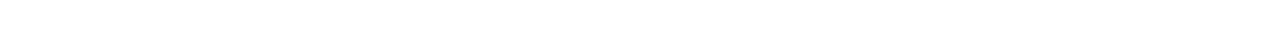
==== commit 13f3cbc6: "Add files via upload" ====
--- a/index.html
+++ b/index.html
@@ -16,7 +16,7 @@
       <div class="bg-dark p-4">
         <span class="text-body-secondary"><a href="index.html">Home</a></span><br>
         <span class="text-body-secondary"><a href="letterWriting.html">Letter Writing</a></span><br>
-        <span class="text-body-secondary"><a>More Info</a></span><br>
+        <!-- <span class="text-body-secondary"><a>More Info</a></span><br> -->
       </div>
     </div>
     <nav class="navbar navbar-dark bg-dark">
